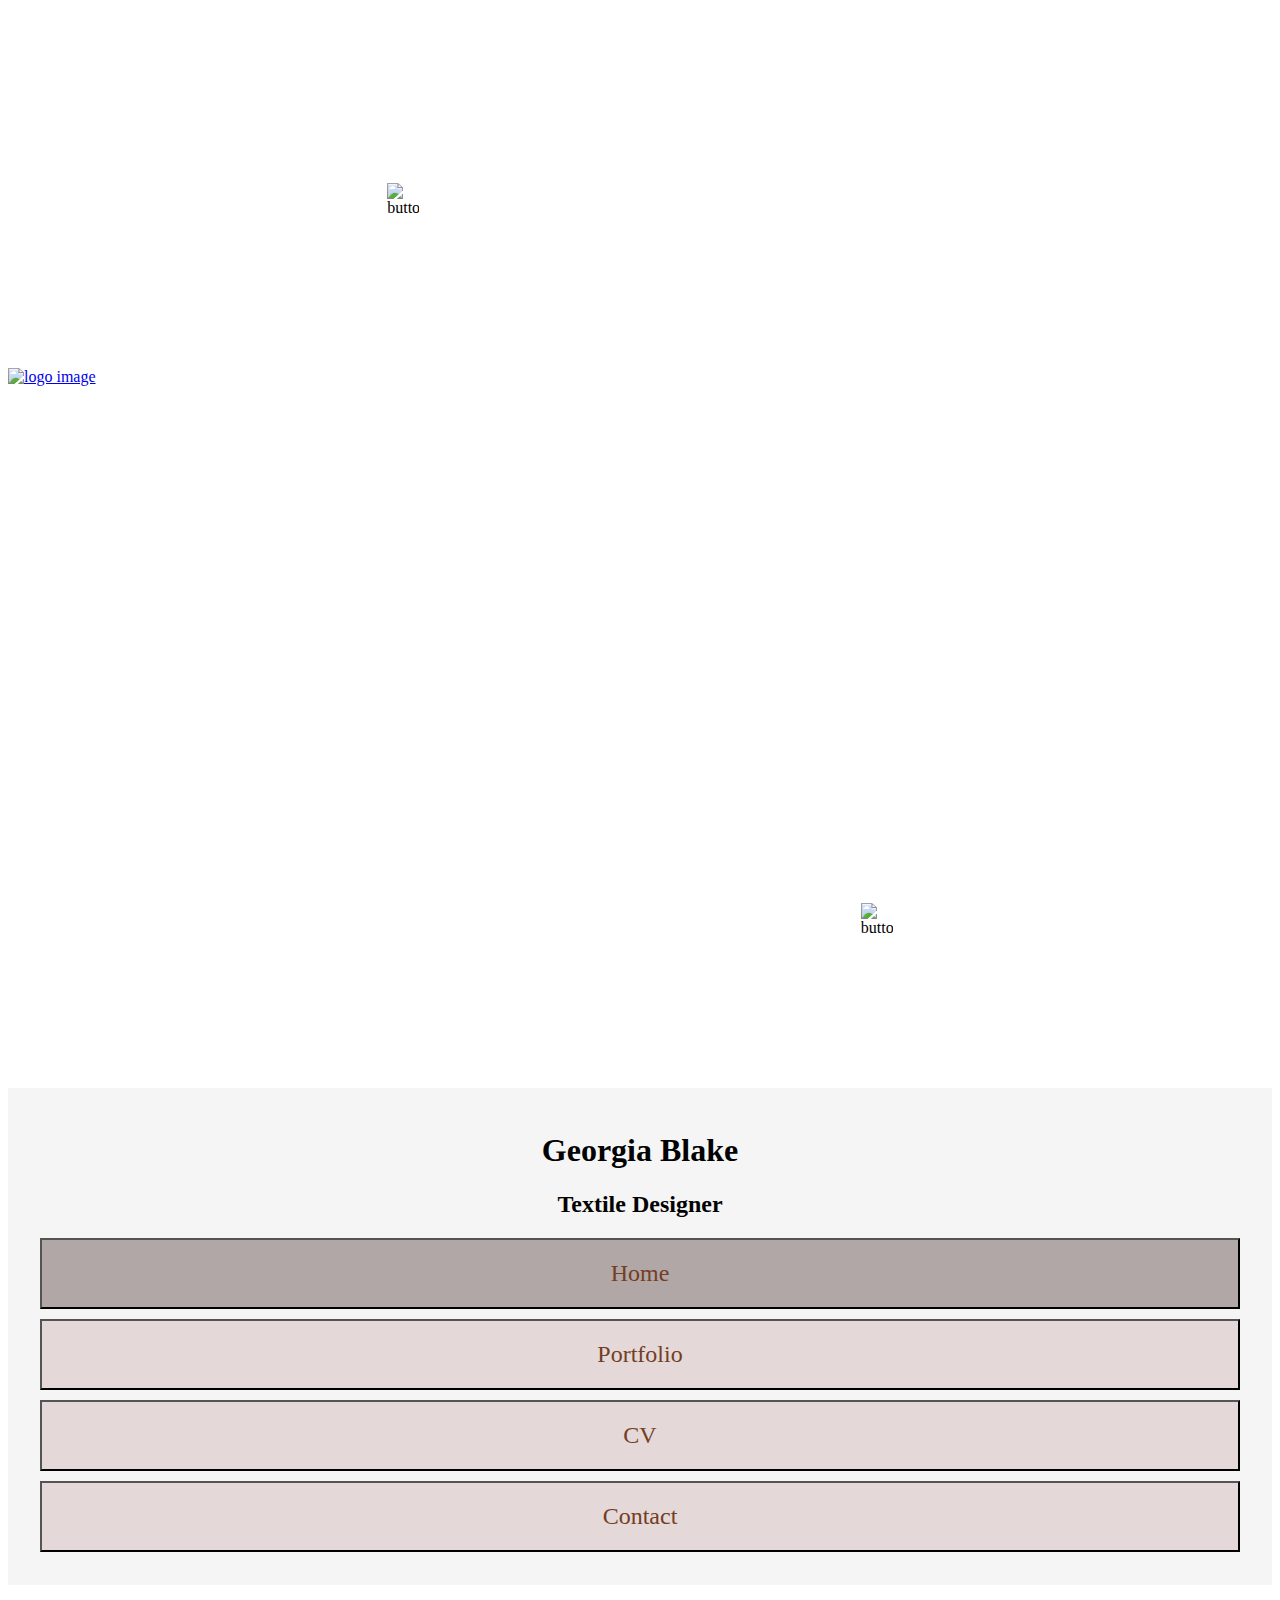
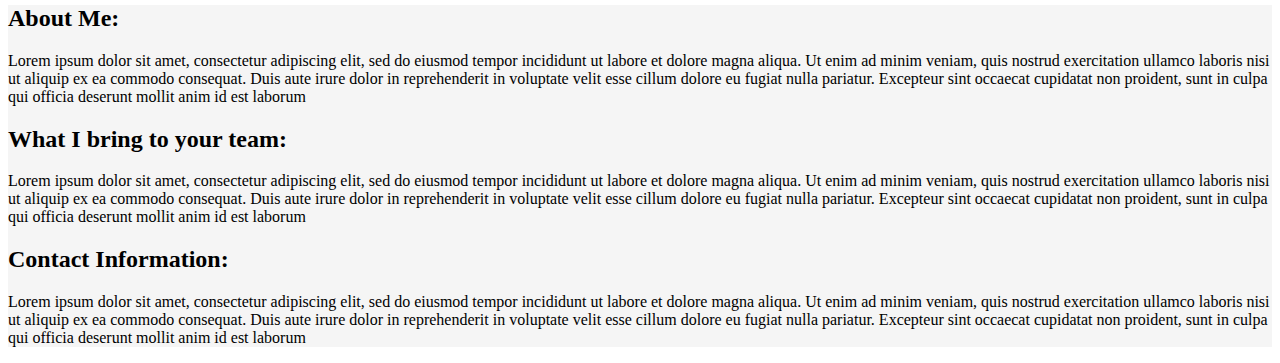
==== index.html @ 0e98c502 "implements filler content on home page" ====
<!DOCTYPE html>
<html lang="en">
  <head>
    <meta charset="UTF-8" />
    <meta name="viewport" content="width=device-width, initial-scale=1.0" />
    <link
      rel="stylesheet"
      href="https://cdn.jsdelivr.net/npm/bootstrap@4.5.3/dist/css/bootstrap.min.css"
      integrity="sha384-TX8t27EcRE3e/ihU7zmQxVncDAy5uIKz4rEkgIXeMed4M0jlfIDPvg6uqKI2xXr2"
      crossorigin="anonymous"
    />
    <script
      src="https://code.jquery.com/jquery-3.5.1.slim.min.js"
      integrity="sha384-DfXdz2htPH0lsSSs5nCTpuj/zy4C+OGpamoFVy38MVBnE+IbbVYUew+OrCXaRkfj"
      crossorigin="anonymous"
    ></script>
    <script
      src="https://cdn.jsdelivr.net/npm/bootstrap@4.5.3/dist/js/bootstrap.bundle.min.js"
      integrity="sha384-ho+j7jyWK8fNQe+A12Hb8AhRq26LrZ/JpcUGGOn+Y7RsweNrtN/tE3MoK7ZeZDyx"
      crossorigin="anonymous"
    ></script>
    <link
      rel="stylesheet"
      href="https://use.fontawesome.com/releases/v5.15.1/css/all.css"
      integrity="sha384-vp86vTRFVJgpjF9jiIGPEEqYqlDwgyBgEF109VFjmqGmIY/Y4HV4d3Gp2irVfcrp"
      crossorigin="anonymous"
    />
    <link
      href="https://fonts.googleapis.com/css2?family=Neucha&family=Old+Standard+TT:wght@400;700&family=Open+Sans:ital,wght@0,300;0,400;0,600;0,700;1,800&display=swap"
      rel="stylesheet"
    />
    <link rel="stylesheet" href="assets/css/style.css" type="text/css" />
    <title>GB Portfolio</title>
  </head>
  <body>
    <header>
      <!--Below: a standard three collum layout from bootstrap's documentation, with custom hidden class-->
      <div class="container">
        <div class="row no-gutters">
          <div class="col-sm hidden header-col">
            <img
              src="assets/images/button.png"
              alt="button icon"
              class="center button_img button_img_l"
            />
          </div>
          <div class="col col-sm header-col">
            <a href="index.html"
              ><img
                src="assets/images/georgia_logo.jpg"
                alt="logo image"
                class="center logo"
            /></a>
          </div>
          <div class="col-sm hidden header-col">
            <img
              src="assets/images/button.png"
              alt="button icon"
              class="center button_img button_img_r"
            />
          </div>
        </div>
      </div>
        <div class="row no-gutters nav-bar">
          <a class="col-md-4 title center" href="#">
            <h1>Georgia Blake</h1>
            <h2>Textile Designer</h2>
          </a>
          <div class="col-md-8">
            <!--Below: a standard 2x2 grid from bootstrap's documentation, with the divider collumn made invisible on xs and small screens-->
            <div class="container">
              <div class="row no-gutters">
                <div class="col">
                  <button
                    type="button"
                    class="btn btn-secondary center btn-nav-bar active"
                  >
                    <a href="index.html">Home</a>
                  </button>
                </div>
                <div class="col">
                  <button
                    type="button"
                    class="btn btn-secondary center btn-nav-bar"
                  >
                    <a href="portfolio.html">Portfolio</a>
                  </button>
                </div>
                <div class="w-100 d-block d-sm-block d-md-none"></div>
                <div class="col">
                  <button
                    type="button"
                    class="btn btn-secondary center btn-nav-bar"
                  >
                    <a href="cv.html">CV</a>
                  </button>
                </div>
                <div class="col">
                  <button
                    type="button"
                    class="btn btn-secondary center btn-nav-bar"
                  >
                    <a href="contact.html">Contact</a>
                  </button>
                </div>
              </div>
            </div>
          </div>
        </div>
    </header>
    <section class="main-content">
      <div class="container">
        <div class="row">
          <div class="col-12 col-md-4">
            <h2>About Me:</h2>
            <p>
              Lorem ipsum dolor sit amet, consectetur adipiscing elit, sed do
              eiusmod tempor incididunt ut labore et dolore magna aliqua. Ut
              enim ad minim veniam, quis nostrud exercitation ullamco laboris
              nisi ut aliquip ex ea commodo consequat. Duis aute irure dolor in
              reprehenderit in voluptate velit esse cillum dolore eu fugiat
              nulla pariatur. Excepteur sint occaecat cupidatat non proident,
              sunt in culpa qui officia deserunt mollit anim id est laborum
            </p>
          </div>
          <div class="col-12 col-md-4">
            <h2>What I bring to your team:</h2>
            <p>
              Lorem ipsum dolor sit amet, consectetur adipiscing elit, sed do
              eiusmod tempor incididunt ut labore et dolore magna aliqua. Ut
              enim ad minim veniam, quis nostrud exercitation ullamco laboris
              nisi ut aliquip ex ea commodo consequat. Duis aute irure dolor in
              reprehenderit in voluptate velit esse cillum dolore eu fugiat
              nulla pariatur. Excepteur sint occaecat cupidatat non proident,
              sunt in culpa qui officia deserunt mollit anim id est laborum
            </p>
          </div>
          <div class="col-12 col-md-4">
            <h2>Contact Information:</h2>
            <p>
              Lorem ipsum dolor sit amet, consectetur adipiscing elit, sed do
              eiusmod tempor incididunt ut labore et dolore magna aliqua. Ut
              enim ad minim veniam, quis nostrud exercitation ullamco laboris
              nisi ut aliquip ex ea commodo consequat. Duis aute irure dolor in
              reprehenderit in voluptate velit esse cillum dolore eu fugiat
              nulla pariatur. Excepteur sint occaecat cupidatat non proident,
              sunt in culpa qui officia deserunt mollit anim id est laborum
            </p>
          </div>
        </div>
      </div>
    </section>
    <footer></footer>
  </body>
</html>
---- assets/css/style.css ----
<style>
@import url('https://fonts.googleapis.com/css2?family=Neucha&family=Old+Standard+TT:wght@400;700&family=Open+Sans:ital,wght@0,300;0,400;0,600;0,700;1,800&display=swap');
</style>

/*--------------------------------------------------Sitewide*/

body {
    font-family: 'Old Standard TT', serif;
}

/*--------------------------------------------------Header*/

header {
    margin: 0;
}

.header-col {
    height: 360px;
    width: auto;
    position: relative;
}

.logo {
    height: 100%;
    width: auto;
}

.button_img {
    position: absolute;
    top: 175px;
    height: 32px;
    width: 32px;
}

.button_img_l {
    left: 30%;
}

.button_img_r {
    right: 30%;
}

/*The following center class was found at https://www.w3schools.com/howto/howto_css_image_center.asp */

.center {
  display: block;
  margin: auto;
}

.title {
    font-family: 'Old Standard TT', serif;
    text-align: center;
    color: #020202;
    text-decoration: none;
    font-weight: 700;
}

.title:hover {
  color:#020202;
  text-decoration: none;
 }

 .nav-bar {
    padding-top: 23px;
    padding-bottom: 23px;
    background-color: whitesmoke;
    position: -webkit-sticky; /* Safari */
    position: sticky;
    top: 0;
 }

 .btn-nav-bar {
    margin-top: 10px;
    margin-bottom: 10px;
    padding: 20px 17px 20px 17px;
    background-color: #E4D8D8;
    border-radius: 0;
    text-decoration: none;
    width: 95%;
    height: 90%;
 }

.btn-secondary:not(:disabled):not(.disabled).active, .btn-secondary:not(:disabled):not(.disabled):active, .show>.btn-secondary.dropdown-toggle {
    background-color: #b2a7a7;
}

.btn-secondary:hover {
    background-color: #b2a7a7;
}

 .btn-nav-bar a {
    text-decoration: none;
    color: #733E24;
    font-family: 'Old Standard TT', serif;
    font-size: x-large;
 }

 /*--------------------------------------------------Main section (index)*/

 .main-content {
    background-color: whitesmoke;
 }

/*--------------------------------------------------Media Queries*/

@media (max-width: 576px) {
    .hidden {
    height: 0;
    filter: opacity(0);
    width: 0;
    }
}
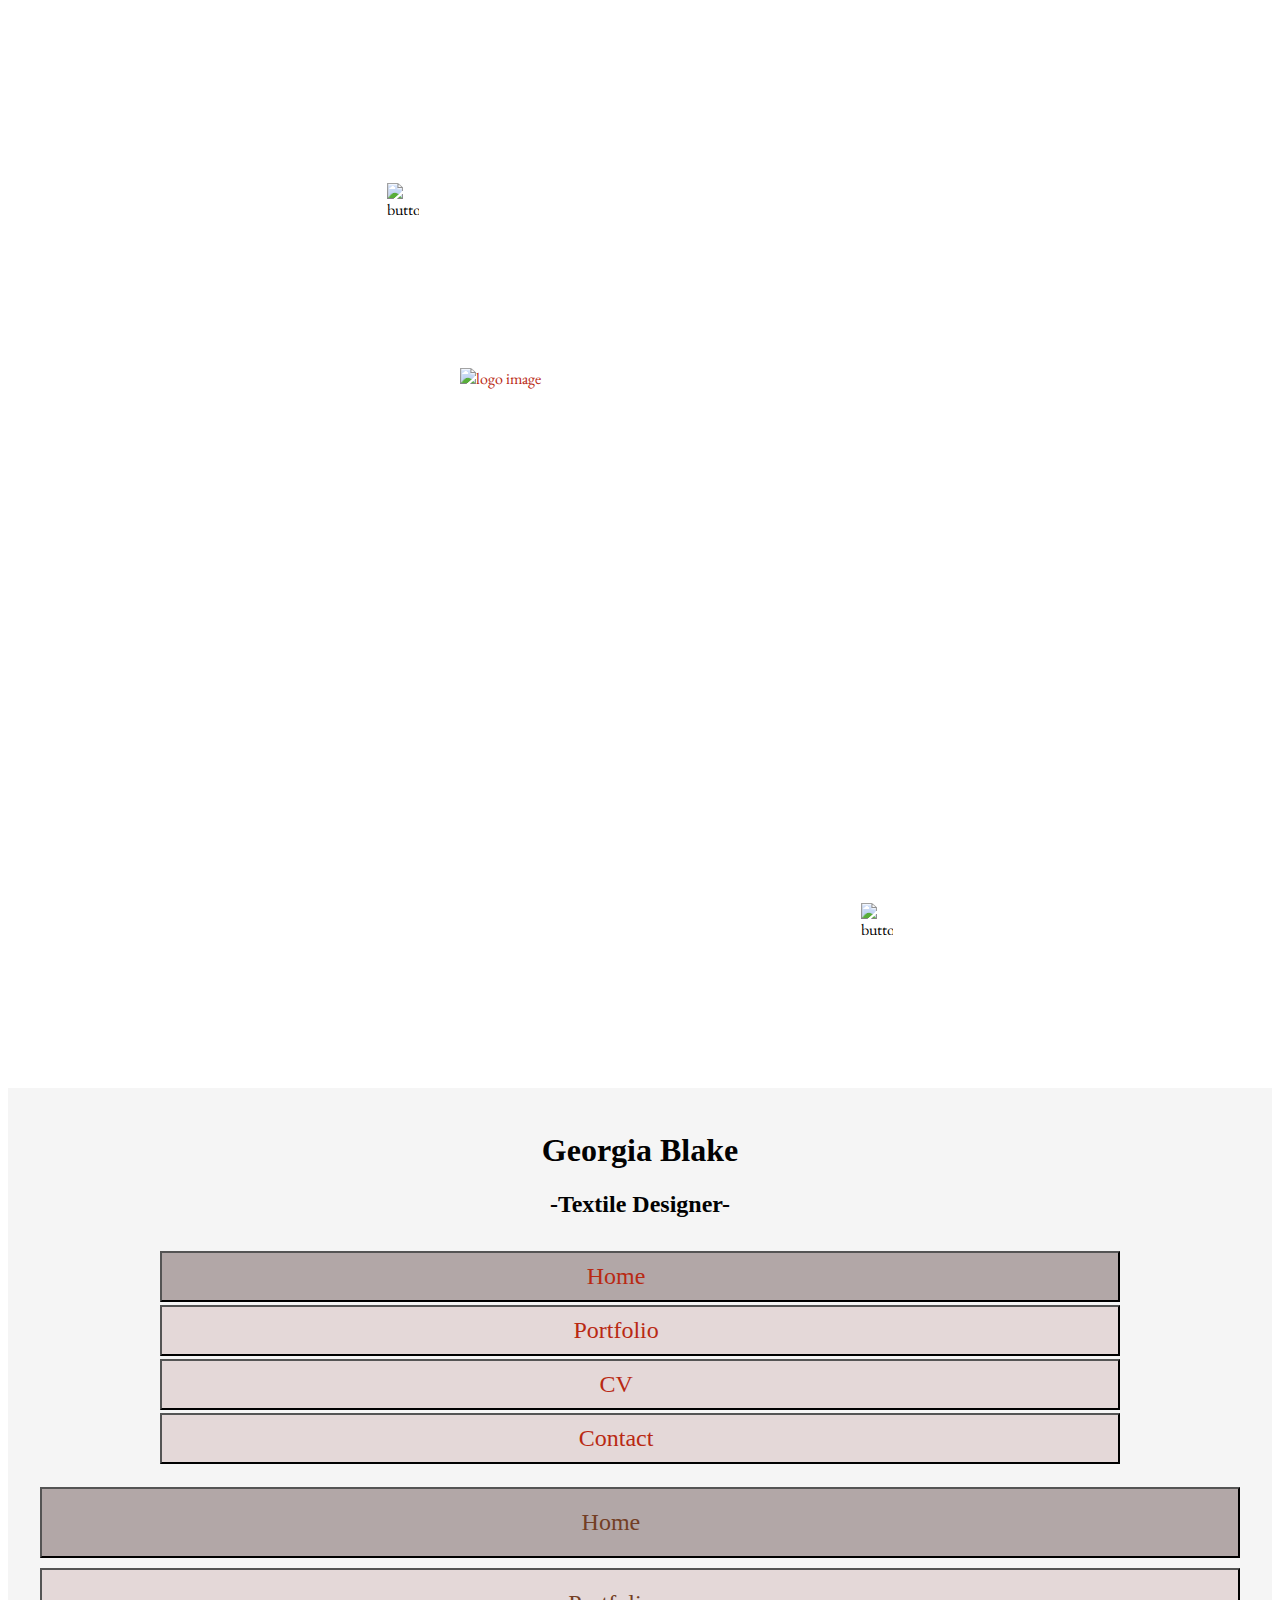
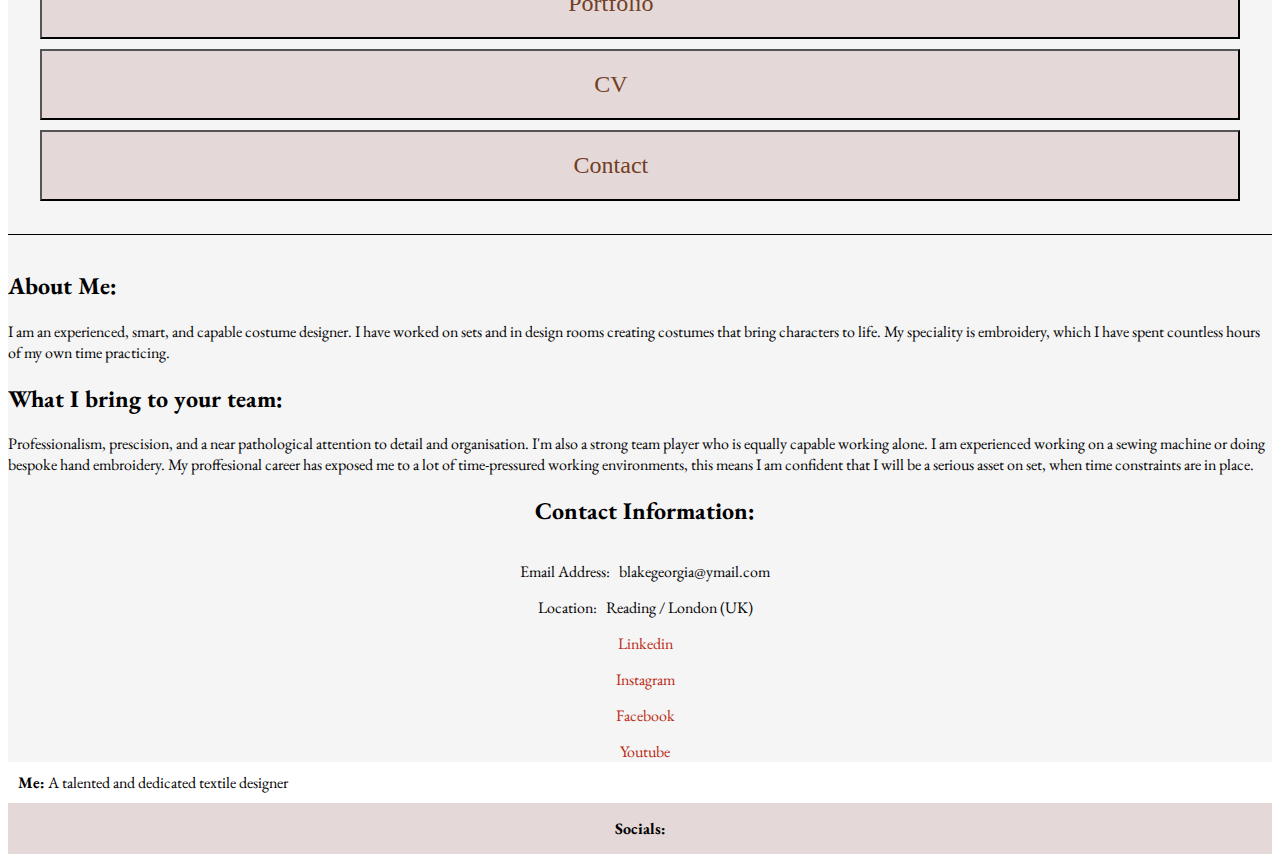
==== commit 01701685: "further styling site wide, more heavily on contact" ====
--- a/index.html
+++ b/index.html
@@ -32,14 +32,14 @@
     <link rel="stylesheet" href="assets/css/style.css" type="text/css" />
     <title>GB Portfolio</title>
   </head>
-  <body>
+  <body class="site">
     <header>
       <!--Below: a standard three collum layout from bootstrap's documentation, with custom hidden class-->
       <div class="container">
         <div class="row no-gutters">
           <div class="col-sm hidden header-col">
             <img
-              src="assets/images/button.png"
+              src="assets/images/button1.png"
               alt="button icon"
               class="center button_img button_img_l"
             />
@@ -54,102 +54,171 @@
           </div>
           <div class="col-sm hidden header-col">
             <img
-              src="assets/images/button.png"
+              src="assets/images/button1.png"
               alt="button icon"
               class="center button_img button_img_r"
             />
           </div>
         </div>
       </div>
-        <div class="row no-gutters nav-bar">
-          <a class="col-md-4 title center" href="#">
-            <h1>Georgia Blake</h1>
-            <h2>Textile Designer</h2>
-          </a>
-          <div class="col-md-8">
-            <!--Below: a standard 2x2 grid from bootstrap's documentation, with the divider collumn made invisible on xs and small screens-->
-            <div class="container">
-              <div class="row no-gutters">
-                <div class="col">
-                  <button
-                    type="button"
-                    class="btn btn-secondary center btn-nav-bar active"
-                  >
-                    <a href="index.html">Home</a>
-                  </button>
+      <div class="row no-gutters nav-bar sticky-top">
+        <a class="col-12 col-md-4 title center" href="#">
+          <h1>Georgia Blake</h1>
+          <h2>-Textile Designer-</h2>
+        </a>
+
+        <div class="col-12 d-md-none">
+        <!--Below: a standard dropdown from bootstrap's documentation, customised.-->
+            <p>
+            <a class="btn btn-primary center mob-nav-drop" data-toggle="collapse" href="#collapseExample" role="button" aria-expanded="false" aria-controls="collapseExample">
+                <i class="fas fa-bars"></i>
+            </a>
+            </p>
+            <div class="collapse" id="collapseExample">
+                <div class="card card-body center">
+                <button
+                  type="button"
+                  class="btn btn-secondary center btn-nav-drop active"
+                >
+                  <a href="index.html">Home</a>
+                </button>
+                <button
+                  type="button"
+                  class="btn btn-secondary center btn-nav-drop"
+                >
+                  <a href="portfolio.html">Portfolio</a>
+                </button>
+                <button
+                  type="button"
+                  class="btn btn-secondary center btn-nav-drop"
+                >
+                  <a href="cv.html">CV</a>
+                </button>
+                <button
+                  type="button"
+                  class="btn btn-secondary center btn-nav-drop"
+                >
+                  <a href="contact.html">Contact</a>
+                </button>
                 </div>
-                <div class="col">
-                  <button
-                    type="button"
-                    class="btn btn-secondary center btn-nav-bar"
-                  >
-                    <a href="portfolio.html">Portfolio</a>
-                  </button>
-                </div>
-                <div class="w-100 d-block d-sm-block d-md-none"></div>
-                <div class="col">
-                  <button
-                    type="button"
-                    class="btn btn-secondary center btn-nav-bar"
-                  >
-                    <a href="cv.html">CV</a>
-                  </button>
-                </div>
-                <div class="col">
-                  <button
-                    type="button"
-                    class="btn btn-secondary center btn-nav-bar"
-                  >
-                    <a href="contact.html">Contact</a>
-                  </button>
-                </div>
-              </div>
             </div>
-          </div>
-        </div>
+
+        </div>
+
+        <div class="col-md-8 d-none d-sm-none d-md-inline ">
+          <!--Below: a standard 2x2 grid from bootstrap's documentation, with the divider collumn made invisible on medium screens or larger-->
+          <div class="container">
+            <div class="row no-gutters">
+              <div class="col">
+                <button
+                  type="button"
+                  class="btn btn-secondary center btn-nav-bar active"
+                >
+                  <a href="index.html">Home</a>
+                </button>
+              </div>
+              <div class="col">
+                <button
+                  type="button"
+                  class="btn btn-secondary center btn-nav-bar"
+                >
+                  <a href="portfolio.html">Portfolio</a>
+                </button>
+              </div>
+              <div class="col">
+                <button
+                  type="button"
+                  class="btn btn-secondary center btn-nav-bar"
+                >
+                  <a href="cv.html">CV</a>
+                </button>
+              </div>
+              <div class="col">
+                <button
+                  type="button"
+                  class="btn btn-secondary center btn-nav-bar"
+                >
+                  <a href="contact.html">Contact</a>
+                </button>
+              </div>
+            </div>
+          </div>
+        </div>
+      </div>
     </header>
-    <section class="main-content">
+    <section class="main-content main-text site-content">
       <div class="container">
-        <div class="row">
-          <div class="col-12 col-md-4">
+        <div class="row no-gutters">
+          <div class="col-12 col-md-4" id="about-me">
             <h2>About Me:</h2>
             <p>
-              Lorem ipsum dolor sit amet, consectetur adipiscing elit, sed do
-              eiusmod tempor incididunt ut labore et dolore magna aliqua. Ut
-              enim ad minim veniam, quis nostrud exercitation ullamco laboris
-              nisi ut aliquip ex ea commodo consequat. Duis aute irure dolor in
-              reprehenderit in voluptate velit esse cillum dolore eu fugiat
-              nulla pariatur. Excepteur sint occaecat cupidatat non proident,
-              sunt in culpa qui officia deserunt mollit anim id est laborum
-            </p>
-          </div>
-          <div class="col-12 col-md-4">
+              I am an experienced, smart, and capable costume designer. I have
+              worked on sets and in design rooms creating costumes that bring
+              characters to life. My speciality is embroidery, which I have
+              spent countless hours of my own time practicing.
+            </p>
+          </div>
+          <div class="col-12 col-md-4 ">
             <h2>What I bring to your team:</h2>
             <p>
-              Lorem ipsum dolor sit amet, consectetur adipiscing elit, sed do
-              eiusmod tempor incididunt ut labore et dolore magna aliqua. Ut
-              enim ad minim veniam, quis nostrud exercitation ullamco laboris
-              nisi ut aliquip ex ea commodo consequat. Duis aute irure dolor in
-              reprehenderit in voluptate velit esse cillum dolore eu fugiat
-              nulla pariatur. Excepteur sint occaecat cupidatat non proident,
-              sunt in culpa qui officia deserunt mollit anim id est laborum
-            </p>
-          </div>
-          <div class="col-12 col-md-4">
-            <h2>Contact Information:</h2>
-            <p>
-              Lorem ipsum dolor sit amet, consectetur adipiscing elit, sed do
-              eiusmod tempor incididunt ut labore et dolore magna aliqua. Ut
-              enim ad minim veniam, quis nostrud exercitation ullamco laboris
-              nisi ut aliquip ex ea commodo consequat. Duis aute irure dolor in
-              reprehenderit in voluptate velit esse cillum dolore eu fugiat
-              nulla pariatur. Excepteur sint occaecat cupidatat non proident,
-              sunt in culpa qui officia deserunt mollit anim id est laborum
-            </p>
+              Professionalism, prescision, and a near pathological attention to
+              detail and organisation. I'm also a strong team player who is
+              equally capable working alone. I am experienced working on a
+              sewing machine or doing bespoke hand embroidery. My proffesional
+              career has exposed me to a lot of time-pressured working
+              environments, this means I am confident that I will be a serious
+              asset on set, when time constraints are in place.
+            </p>
+          </div>
+          <div class="col-12 col-md-4" id="contact-information">
+            <h2 class="contact-information">Contact Information:</h2>
+
+            <ul class="contact-information">
+              <li>Email Address: &nbsp; blakegeorgia@ymail.com</li>
+              <li>Location: &nbsp; Reading / London (UK)</li>
+              <li>
+                <a href="#"><i class="fab fa-linkedin"></i> Linkedin</a>
+              </li>
+              <li>
+                <a href="#"
+                  ><i class="fab fa-instagram-square"></i> Instagram</a
+                >
+              </li>
+              <li>
+                <a href="#"><i class="fab fa-facebook-square"></i> Facebook</a>
+              </li>
+              <li>
+                <a href="#"><i class="fab fa-youtube-square"></i> Youtube</a>
+              </li>
+            </ul>
           </div>
         </div>
       </div>
     </section>
-    <footer></footer>
+    <footer>
+        <div class="row no-gutters">
+          <div class="col-12 col-md-8">
+          <div class="row no-gutters">
+            <div class="col-1"></div>
+            <div class="col-11 me-container">
+            <h4 class="me">Me:</h4>
+            <p class="me">
+              A talented and dedicated textile designer&nbsp;
+              <a href="#"
+                ><i class="fas fa-home"></i
+              ></a>
+            </p>
+            </div>
+          </div>
+          </div>
+          <div class="col-12 col-md-4 contact-information socials">
+          <h4 class="me">Socials:</h4>
+            <a href="#"><i class="fab fa-linkedin"></i></a>
+            <a href="#"><i class="fab fa-instagram-square"></i></a>
+            <a href="#"><i class="fab fa-facebook-square"></i></a>
+            <a href="#"><i class="fab fa-youtube-square"></i></a>
+          </div>
+        </div>
+    </footer>
   </body>
 </html>
--- a/assets/css/style.css
+++ b/assets/css/style.css
@@ -1,43 +1,37 @@
-<style>
-@import url('https://fonts.googleapis.com/css2?family=Neucha&family=Old+Standard+TT:wght@400;700&family=Open+Sans:ital,wght@0,300;0,400;0,600;0,700;1,800&display=swap');
-</style>
-
-/*--------------------------------------------------Sitewide*/
+@import url("https://fonts.googleapis.com/css2?family=Neucha&family=Old+Standard+TT:wght@400;700&family=Open+Sans:ital,wght@0,300;0,400;0,600;0,700;1,800&family=EB+Garamond:wght@400;500;600;700;800&display=swap");
+
+/*--------------------------------------------------Site-wide*/
 
 body {
-    font-family: 'Old Standard TT', serif;
-}
-
-/*--------------------------------------------------Header*/
-
-header {
-    margin: 0;
-}
-
-.header-col {
-    height: 360px;
-    width: auto;
-    position: relative;
-}
-
-.logo {
-    height: 100%;
-    width: auto;
-}
-
-.button_img {
-    position: absolute;
-    top: 175px;
-    height: 32px;
-    width: 32px;
-}
-
-.button_img_l {
-    left: 30%;
-}
-
-.button_img_r {
-    right: 30%;
+  font-family: "EB Garamond", serif;
+}
+
+a {
+  text-decoration: none;
+  color: #b92913;
+}
+
+a:hover {
+  text-decoration: none;
+  color: #e8b00a;
+}
+
+/* The folowing is a workaround that makes the clickable area of links the same as the width and height of the button that conains them, I got the idea from: https://stackoverflow.com/questions/11078509/how-to-increase-the-clickable-area-of-a-a-tag-button*/
+
+button a {
+    display: block;
+    width: inherit;
+    height: inherit;
+}
+
+ul {
+  list-style-type: none;
+  margin: 0;
+  padding: 0;
+}
+
+li {
+  padding-top: 15px;
 }
 
 /*The following center class was found at https://www.w3schools.com/howto/howto_css_image_center.asp */
@@ -46,67 +40,269 @@
   display: block;
   margin: auto;
 }
+/*--------------------------------------------------Header*/
+
+header {
+  margin: 0;
+}
+
+.header-col {
+  height: 360px;
+  width: auto;
+  position: relative;
+}
+
+.logo {
+  height: auto;
+  width: 360px;
+}
+
+.container,
+.container-fluid,
+.container-lg,
+.container-md,
+.container-sm,
+.container-xl {
+  padding: 0;
+}
+
+.button_img {
+  position: absolute;
+  top: 175px;
+  height: 32px;
+  width: 32px;
+}
+
+.button_img_l {
+  left: 30%;
+}
+
+.button_img_r {
+  right: 30%;
+}
+
+
 
 .title {
-    font-family: 'Old Standard TT', serif;
+  font-family: "Old Standard TT", serif;
+  text-align: center;
+  color: #020202;
+  font-weight: 700;
+}
+
+.h1,
+h1 {
+  font-weight: 700;
+}
+
+.title:hover {
+  color: #020202;
+}
+
+.nav-bar {
+  padding-top: 23px;
+  padding-bottom: 23px;
+  background-color: whitesmoke;
+}
+
+.btn-nav-bar {
+  margin-top: 10px;
+  margin-bottom: 10px;
+  padding: 20px 17px 20px 17px;
+  background-color: #e4d8d8;
+  border-radius: 0;
+  width: 95%;
+  height: 90%;
+}
+
+.mob-nav-drop {
+  width: 15%;
+  background-color: #61291c;
+  border-color: #61291c;
+  border-radius: 0;
+  margin-top: 7px;
+}
+
+.btn-nav-drop {
+  margin-top: 3px;
+  margin-bottom: 3px;
+  padding: 10px 0 10px 0;
+  background-color: #e4d8d8;
+  border-radius: 0;
+  width: 95%;
+  height: 75%;
+  color: #733e24;
+  font-family: "Old Standard TT", serif;
+  font-size: x-large;
+}
+
+.btn-primary:hover {
+  background-color: #e8b00a;
+  border-color: #e8b00a;
+}
+
+.btn-primary:not(:disabled):not(.disabled).active,
+.btn-primary:not(:disabled):not(.disabled):active,
+.show > .btn-primary.dropdown-toggle {
+  background-color: #e8b00a;
+  border-color: #e8b00a;
+}
+
+.btn-primary.focus,
+.btn-primary:focus {
+  color: #fff;
+  background-color: #e8b00a;
+  border-color: #e8b00a;
+  box-shadow: 0 0 0 0.2rem rgba(97, 41, 28, 0.5);
+}
+
+.btn-secondary:not(:disabled):not(.disabled).active,
+.btn-secondary:not(:disabled):not(.disabled):active,
+.show > .btn-secondary.dropdown-toggle {
+  background-color: #b2a7a7;
+}
+
+.btn-secondary:hover {
+  background-color: #b2a7a7;
+}
+
+.btn-nav-bar a {
+  color: #733e24;
+  font-family: "Old Standard TT", serif;
+  font-size: x-large;
+}
+
+.card {
+    width: 80%;
+    padding: 10px;
+    border-radius: 0;
+}
+
+/*--------------------------------------------------Main section (index)*/
+
+.main-content {
+  background-color: whitesmoke;
+  padding-top: 15px;
+  border-top: 1px solid;
+}
+
+.contact-information {
+  text-align: center;
+}
+
+#about-me{
+    padding-right: 10px;
+}
+
+#contact-information {
+    padding-left: 10px;
+}
+
+/*--------------------------------------------------Main section (cv)*/
+
+.main-content-2 {
+    padding-top: 0;
+    border-bottom: 1px solid;
+}
+
+.skills-list {
+    padding-bottom: 15px;
+}
+
+.skills{
     text-align: center;
-    color: #020202;
-    text-decoration: none;
-    font-weight: 700;
-}
-
-.title:hover {
-  color:#020202;
-  text-decoration: none;
- }
-
- .nav-bar {
-    padding-top: 23px;
-    padding-bottom: 23px;
-    background-color: whitesmoke;
-    position: -webkit-sticky; /* Safari */
-    position: sticky;
-    top: 0;
- }
-
- .btn-nav-bar {
-    margin-top: 10px;
-    margin-bottom: 10px;
-    padding: 20px 17px 20px 17px;
+    padding-top: 10px;
+}
+
+#work-history{
+    padding: 10px 0 0 17px;
+}
+
+#cv-download {
+    background-color: #733e24;
+}
+
+.cv-download {
+    text-align: center;
+    margin-bottom: 20px;
+    font-size: 18px;
+    width: 50%;
+    height: auto;
     background-color: #E4D8D8;
-    border-radius: 0;
-    text-decoration: none;
-    width: 95%;
-    height: 90%;
- }
-
-.btn-secondary:not(:disabled):not(.disabled).active, .btn-secondary:not(:disabled):not(.disabled):active, .show>.btn-secondary.dropdown-toggle {
-    background-color: #b2a7a7;
-}
-
-.btn-secondary:hover {
-    background-color: #b2a7a7;
-}
-
- .btn-nav-bar a {
-    text-decoration: none;
-    color: #733E24;
-    font-family: 'Old Standard TT', serif;
-    font-size: x-large;
- }
-
- /*--------------------------------------------------Main section (index)*/
-
- .main-content {
-    background-color: whitesmoke;
- }
-
+    border: 1px solid;
+}
+
+/*--------------------------------------------------Main section (contact)*/
+
+.work-form {
+    max-width: 80%;
+}
+
+#send-project {
+    width: 45%;
+    background-color: #61291c; 
+    margin-bottom: 15px;
+}
+
+.site {
+  display: flex;
+  min-height: 100vh;
+  flex-direction: column;
+}
+
+.site-content {
+  flex: 1;
+}
+
+/*--------------------------------------------------Footer*/
+
+.me {
+  display: inline;
+}
+
+.me-container {
+  padding: 10px 0 10px 10px;
+}
+
+.socials {
+  background-color: #e4d8d8;
+  padding: 15px 0 15px 0;
+}
+
+.btn-primary:not(:disabled):not(.disabled).active:focus, .btn-primary:not(:disabled):not(.disabled):active:focus, .show>.btn-primary.dropdown-toggle:focus {
+    box-shadow: 0 0 0 0.2rem rgba(97, 41, 28, 0.5)
+}
 /*--------------------------------------------------Media Queries*/
 
-@media (max-width: 576px) {
-    .hidden {
+@media (max-width: 768px) {
+    .nav-bar {
+    padding-bottom: 5px;
+  }
+  .hidden {
     height: 0;
     filter: opacity(0);
     width: 0;
+  }
+  .skills{
+      border-bottom: 1px solid;
+  }
+  #cv-download{
+    width: 75%;
+    margin-bottom: 20px;
+  }
+  .main-text{
+      padding: 15px 10px 0 10px;
+  }
+}
+
+@media (min-width: 768px) {
+    .skills{
+        border-right: 1px solid;
+    }
+    #send-project {
+        width: 30%;
+    }
+    .work-form {
+    max-width: 60%;
     }
 }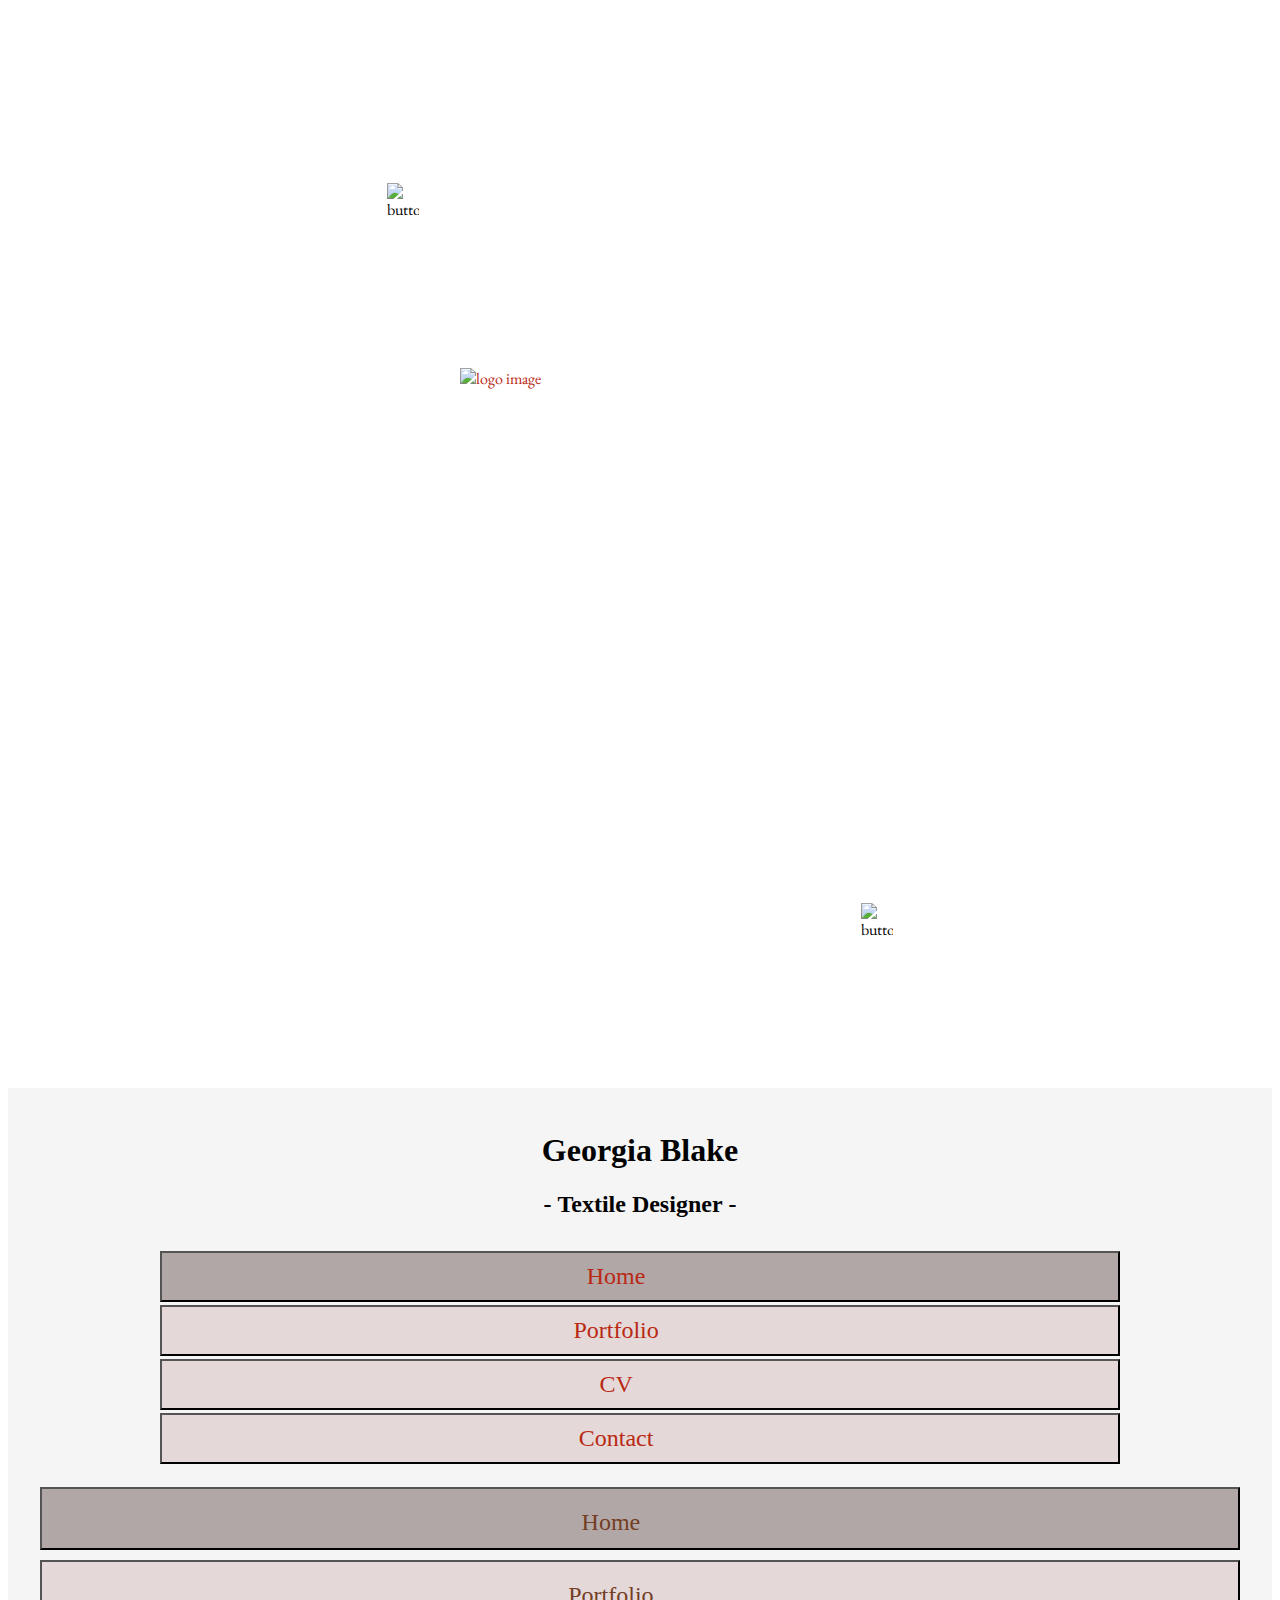
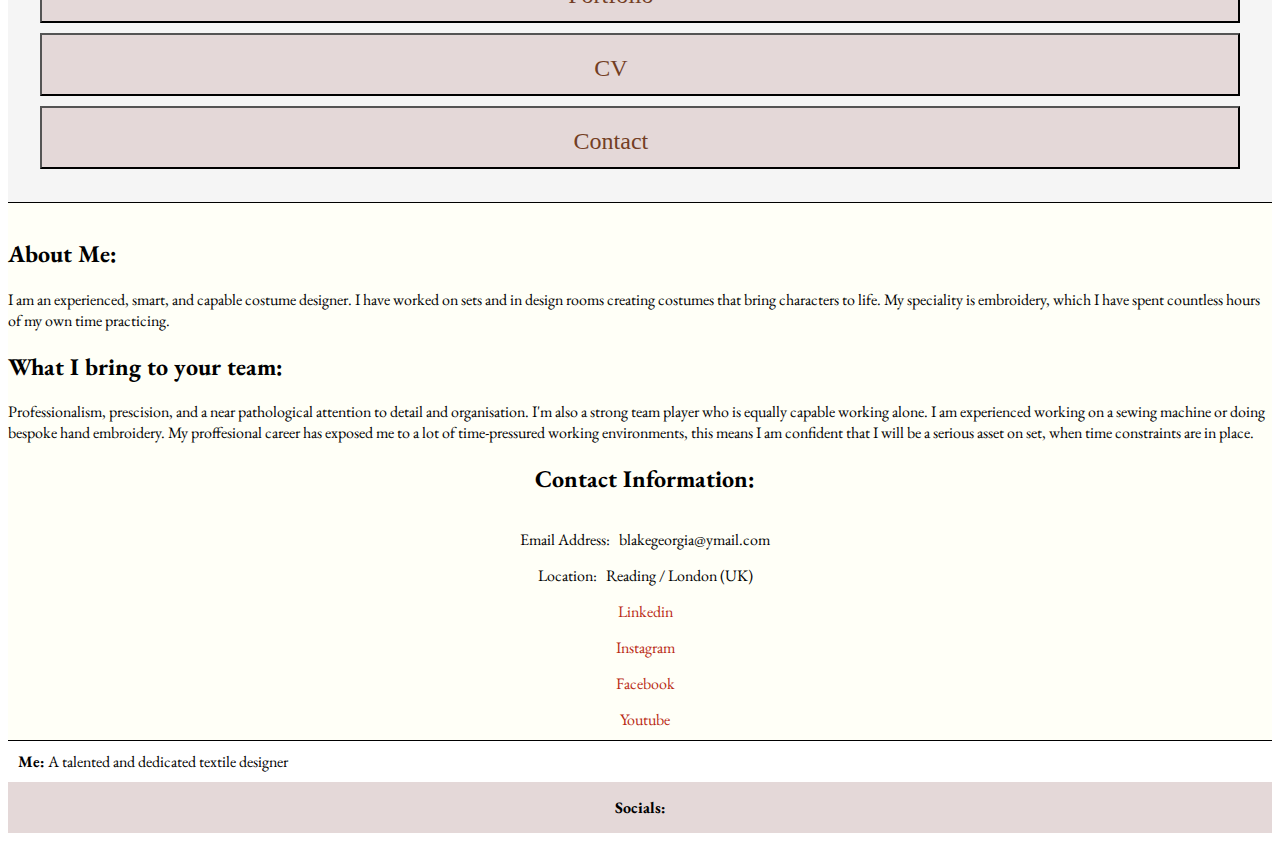
==== commit 15f0fcca: "adds border to top of footer" ====
--- a/index.html
+++ b/index.html
@@ -29,7 +29,7 @@
       href="https://fonts.googleapis.com/css2?family=Neucha&family=Old+Standard+TT:wght@400;700&family=Open+Sans:ital,wght@0,300;0,400;0,600;0,700;1,800&display=swap"
       rel="stylesheet"
     />
-    <link rel="stylesheet" href="assets/css/style.css" type="text/css" />
+    <link rel="stylesheet" href="assets/css/style.css" type="text/css" /> 
     <title>GB Portfolio</title>
   </head>
   <body class="site">
@@ -64,7 +64,7 @@
       <div class="row no-gutters nav-bar sticky-top">
         <a class="col-12 col-md-4 title center" href="#">
           <h1>Georgia Blake</h1>
-          <h2>-Textile Designer-</h2>
+          <h2>-&nbsp;Textile Designer&nbsp;-</h2>
         </a>
 
         <div class="col-12 d-md-none">
@@ -196,7 +196,7 @@
       </div>
     </section>
     <footer>
-        <div class="row no-gutters">
+        <div class="row no-gutters footer-1">
           <div class="col-12 col-md-8">
           <div class="row no-gutters">
             <div class="col-1"></div>
--- a/assets/css/style.css
+++ b/assets/css/style.css
@@ -19,9 +19,9 @@
 /* The folowing is a workaround that makes the clickable area of links the same as the width and height of the button that conains them, I got the idea from: https://stackoverflow.com/questions/11078509/how-to-increase-the-clickable-area-of-a-a-tag-button*/
 
 button a {
-    display: block;
-    width: inherit;
-    height: inherit;
+  display: block;
+  width: inherit;
+  height: inherit;
 }
 
 ul {
@@ -81,8 +81,6 @@
   right: 30%;
 }
 
-
-
 .title {
   font-family: "Old Standard TT", serif;
   text-align: center;
@@ -108,7 +106,7 @@
 .btn-nav-bar {
   margin-top: 10px;
   margin-bottom: 10px;
-  padding: 20px 17px 20px 17px;
+  padding: 20px 17px 12px 17px;
   background-color: #e4d8d8;
   border-radius: 0;
   width: 95%;
@@ -173,75 +171,78 @@
 }
 
 .card {
-    width: 80%;
-    padding: 10px;
-    border-radius: 0;
+  width: 80%;
+  padding: 10px;
+  border-radius: 0;
 }
 
 /*--------------------------------------------------Main section (index)*/
 
 .main-content {
-  background-color: whitesmoke;
+  background-color: #fffff7;
   padding-top: 15px;
   border-top: 1px solid;
+  padding-bottom: 10px;
 }
 
 .contact-information {
   text-align: center;
 }
 
-#about-me{
-    padding-right: 10px;
+#about-me {
+  padding-right: 10px;
 }
 
 #contact-information {
-    padding-left: 10px;
+  padding-left: 10px;
 }
 
 /*--------------------------------------------------Main section (cv)*/
 
 .main-content-2 {
-    padding-top: 0;
-    border-bottom: 1px solid;
+  padding-top: 0;
+  border-bottom: 1px solid;
 }
 
 .skills-list {
-    padding-bottom: 15px;
-}
-
-.skills{
-    text-align: center;
-    padding-top: 10px;
-}
-
-#work-history{
-    padding: 10px 0 0 17px;
-}
-
-#cv-download {
-    background-color: #733e24;
+  padding-bottom: 15px;
+}
+
+.skills {
+  text-align: center;
+  padding-top: 10px;
+}
+
+#work-history {
+  padding: 10px 0 0 17px;
 }
 
 .cv-download {
-    text-align: center;
-    margin-bottom: 20px;
-    font-size: 18px;
-    width: 50%;
-    height: auto;
-    background-color: #E4D8D8;
-    border: 1px solid;
+  margin-top: 3px;
+  margin-bottom: 3px;
+  padding: 10px 0 10px 0;
+  border-radius: 0;
+  width: 80%;
+  height: 75%;
+  font-family: "Old Standard TT", serif;
+  font-size: x-large;
+}
+
+#cv-down-col {
+  color: white;
+  background-color: #733e24;
 }
 
 /*--------------------------------------------------Main section (contact)*/
 
 .work-form {
-    max-width: 80%;
+  max-width: 80%;
 }
 
 #send-project {
-    width: 45%;
-    background-color: #61291c; 
-    margin-bottom: 15px;
+  width: 45%;
+  background-color: #61291c;
+  margin-bottom: 15px;
 }
 
 .site {
@@ -254,6 +255,42 @@
   flex: 1;
 }
 
+.form-control:focus {
+  box-shadow: 0 0 0 0.2rem rgba(97, 41, 28, 0.5);
+}
+
+.btn-primary:not(:disabled):not(.disabled).active:focus,
+.btn-primary:not(:disabled):not(.disabled):active:focus,
+.show > .btn-primary.dropdown-toggle:focus {
+  box-shadow: 0 0 0 0.2rem rgba(97, 41, 28, 0.5);
+}
+
+/*--------------------------------------------------Main section (portfolio)*/
+
+.photo {
+  clear: both;
+  line-height: 0;
+  column-count: 4;
+  column-gap: 0px;
+}
+
+.film {
+    column-count: 3;
+}
+
+.photo img {
+  width: 100%;
+}
+
+.head-piece {
+    width: 100%;
+    height: auto;
+}
+
+.port-title {
+  padding: 10px 0 10px 15px;
+}
+
 /*--------------------------------------------------Footer*/
 
 .me {
@@ -269,13 +306,15 @@
   padding: 15px 0 15px 0;
 }
 
-.btn-primary:not(:disabled):not(.disabled).active:focus, .btn-primary:not(:disabled):not(.disabled):active:focus, .show>.btn-primary.dropdown-toggle:focus {
-    box-shadow: 0 0 0 0.2rem rgba(97, 41, 28, 0.5)
-}
+.footer-1 {
+    border-top: 1px solid;
+}
+
+
 /*--------------------------------------------------Media Queries*/
 
 @media (max-width: 768px) {
-    .nav-bar {
+  .nav-bar {
     padding-bottom: 5px;
   }
   .hidden {
@@ -283,26 +322,46 @@
     filter: opacity(0);
     width: 0;
   }
-  .skills{
-      border-bottom: 1px solid;
-  }
-  #cv-download{
+  .skills {
+    border-bottom: 1px solid;
+  }
+  .cv-download {
     width: 75%;
     margin-bottom: 20px;
   }
-  .main-text{
-      padding: 15px 10px 0 10px;
-  }
+  .main-text {
+    padding: 15px 10px 0 10px;
+  }
+  #contact-information {
+    padding-left: 0;
+  }
+  .photo {
+    columns: 3;
+  }
+  .footer-1 {
+    border-top: 1px solid;
+}
 }
 
 @media (min-width: 768px) {
-    .skills{
-        border-right: 1px solid;
-    }
-    #send-project {
-        width: 30%;
-    }
-    .work-form {
+  .skills {
+    border-right: 1px solid;
+  }
+  #send-project {
+    width: 30%;
+  }
+  .work-form {
     max-width: 60%;
-    }
+  }
+  .cv-download {
+    padding-left: 10px;
+    padding-right: 10px;
+  }
+}
+
+
+@media (max-width: 576px){
+    .photo {
+    columns: 2;
+  }
 }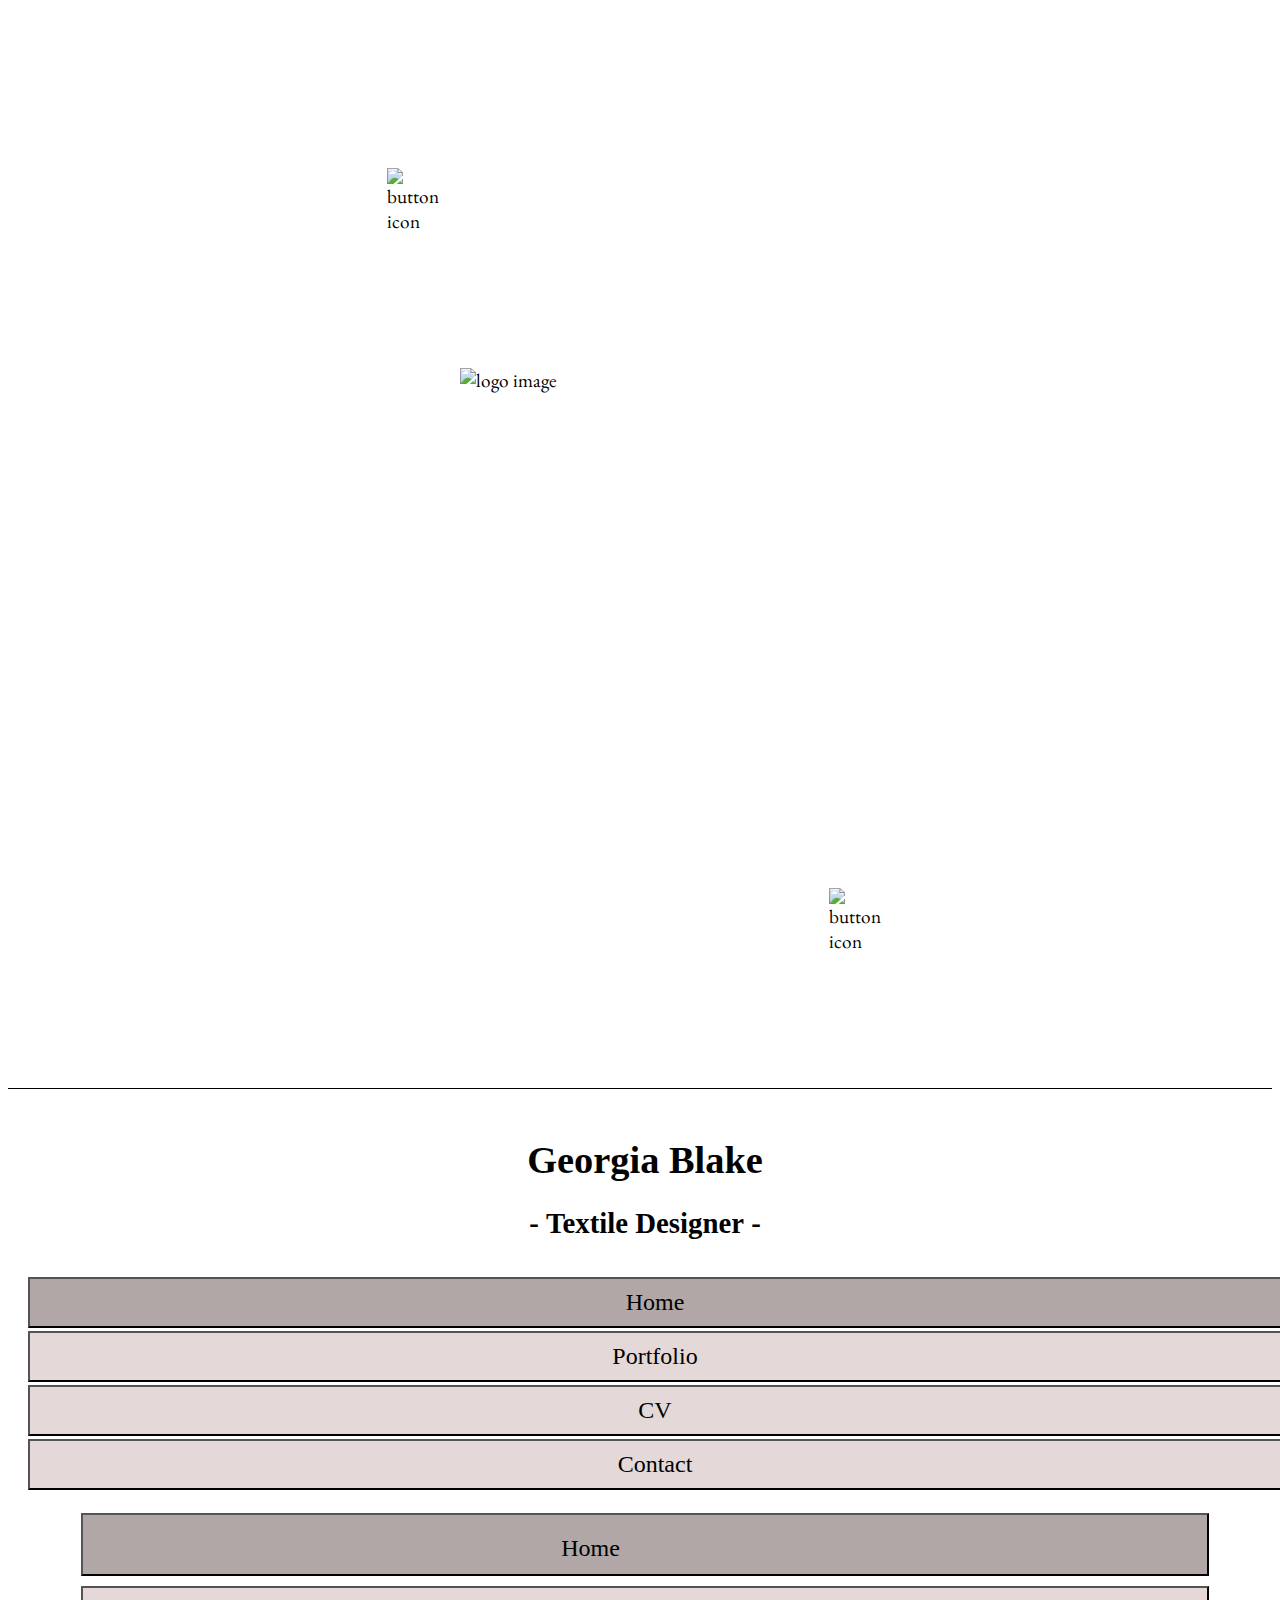
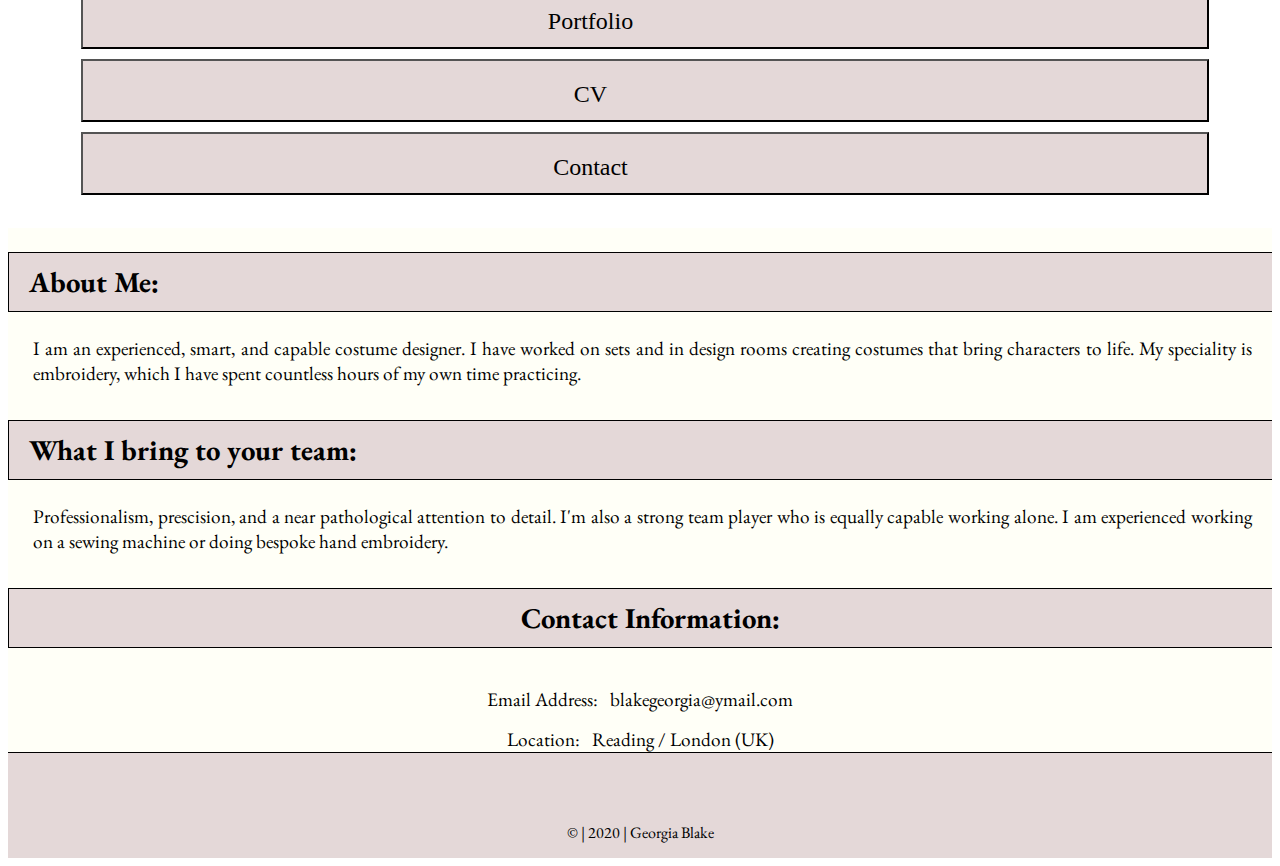
==== commit cce1138f: "site wide styling for headers, alterations to the header on destops for all pages other than index, " ====
--- a/index.html
+++ b/index.html
@@ -3,6 +3,7 @@
   <head>
     <meta charset="UTF-8" />
     <meta name="viewport" content="width=device-width, initial-scale=1.0" />
+    <title>GB Portfolio | Home</title>
     <link
       rel="stylesheet"
       href="https://cdn.jsdelivr.net/npm/bootstrap@4.5.3/dist/css/bootstrap.min.css"
@@ -30,7 +31,6 @@
       rel="stylesheet"
     />
     <link rel="stylesheet" href="assets/css/style.css" type="text/css" /> 
-    <title>GB Portfolio</title>
   </head>
   <body class="site">
     <header>
@@ -75,7 +75,7 @@
             </a>
             </p>
             <div class="collapse" id="collapseExample">
-                <div class="card card-body center">
+                <div class="card card-body center" id="card">
                 <button
                   type="button"
                   class="btn btn-secondary center btn-nav-drop active"
@@ -147,76 +147,47 @@
       </div>
     </header>
     <section class="main-content main-text site-content">
-      <div class="container">
         <div class="row no-gutters">
-          <div class="col-12 col-md-4" id="about-me">
-            <h2>About Me:</h2>
-            <p>
+          <div class="col-12 col-md-6 col-lg-4" >
+            <h2 class="index-title">About Me:</h2>
+            <p id="about-me">
               I am an experienced, smart, and capable costume designer. I have
               worked on sets and in design rooms creating costumes that bring
               characters to life. My speciality is embroidery, which I have
               spent countless hours of my own time practicing.
             </p>
           </div>
-          <div class="col-12 col-md-4 ">
-            <h2>What I bring to your team:</h2>
-            <p>
+          <div class="col-12 col-md-6 col-lg-4">
+            <h2 class="index-title">What I bring to your team:</h2>
+            <p id="what-i-bring">
               Professionalism, prescision, and a near pathological attention to
-              detail and organisation. I'm also a strong team player who is
+              detail. I'm also a strong team player who is
               equally capable working alone. I am experienced working on a
-              sewing machine or doing bespoke hand embroidery. My proffesional
+              sewing machine or doing bespoke hand embroidery. <!---My proffesional
               career has exposed me to a lot of time-pressured working
               environments, this means I am confident that I will be a serious
-              asset on set, when time constraints are in place.
+              asset on set, when time constraints are in place.--->
             </p>
           </div>
-          <div class="col-12 col-md-4" id="contact-information">
-            <h2 class="contact-information">Contact Information:</h2>
+          <div class="col-12 col-lg-4" >
+            <h2 class="contact-information index-title">Contact Information:</h2>
 
-            <ul class="contact-information">
+            <ul class="contact-information" >
               <li>Email Address: &nbsp; blakegeorgia@ymail.com</li>
               <li>Location: &nbsp; Reading / London (UK)</li>
-              <li>
-                <a href="#"><i class="fab fa-linkedin"></i> Linkedin</a>
-              </li>
-              <li>
-                <a href="#"
-                  ><i class="fab fa-instagram-square"></i> Instagram</a
-                >
-              </li>
-              <li>
-                <a href="#"><i class="fab fa-facebook-square"></i> Facebook</a>
-              </li>
-              <li>
-                <a href="#"><i class="fab fa-youtube-square"></i> Youtube</a>
-              </li>
             </ul>
           </div>
         </div>
-      </div>
+    
     </section>
     <footer>
         <div class="row no-gutters footer-1">
-          <div class="col-12 col-md-8">
-          <div class="row no-gutters">
-            <div class="col-1"></div>
-            <div class="col-11 me-container">
-            <h4 class="me">Me:</h4>
-            <p class="me">
-              A talented and dedicated textile designer&nbsp;
-              <a href="#"
-                ><i class="fas fa-home"></i
-              ></a>
-            </p>
-            </div>
-          </div>
-          </div>
-          <div class="col-12 col-md-4 contact-information socials">
-          <h4 class="me">Socials:</h4>
-            <a href="#"><i class="fab fa-linkedin"></i></a>
-            <a href="#"><i class="fab fa-instagram-square"></i></a>
-            <a href="#"><i class="fab fa-facebook-square"></i></a>
+          <div class="col-12 contact-information socials">
+            <a href="#"><i class="fab fa-linkedin"></i></a>&nbsp;
+            <a href="#"><i class="fab fa-instagram-square"></i></a>&nbsp;
+            <a href="#"><i class="fab fa-facebook-square"></i></a>&nbsp;
             <a href="#"><i class="fab fa-youtube-square"></i></a>
+            <p>© | 2020 | Georgia Blake</p>
           </div>
         </div>
     </footer>
--- a/assets/css/style.css
+++ b/assets/css/style.css
@@ -4,14 +4,20 @@
 
 body {
   font-family: "EB Garamond", serif;
+  font-size: 1.2rem;
 }
 
 a {
   text-decoration: none;
-  color: #b92913;
+  color: black;
 }
 
 a:hover {
+  text-decoration: none;
+  color: #e8b00a;
+}
+
+a i:hover {
   text-decoration: none;
   color: #e8b00a;
 }
@@ -39,6 +45,21 @@
 .center {
   display: block;
   margin: auto;
+}
+
+.logo-non-main {
+  width: inherit;
+}
+
+.title-non-main-container {
+  position: relative;
+}
+
+.title-non-main {
+  position: absolute;
+  top: 50%;
+  -ms-transform: translateY(-50%);
+  transform: translateY(-50%);
 }
 /*--------------------------------------------------Header*/
 
@@ -68,9 +89,9 @@
 
 .button_img {
   position: absolute;
-  top: 175px;
-  height: 32px;
-  width: 32px;
+  top: 160px;
+  height: 64px;
+  width: 64px;
 }
 
 .button_img_l {
@@ -98,9 +119,14 @@
 }
 
 .nav-bar {
+  padding-left: 10px;
   padding-top: 23px;
   padding-bottom: 23px;
-  background-color: whitesmoke;
+  border-top: 1px solid;
+}
+
+.btn-nav-link{
+    margin-left: 5px;
 }
 
 .btn-nav-bar {
@@ -109,8 +135,22 @@
   padding: 20px 17px 12px 17px;
   background-color: #e4d8d8;
   border-radius: 0;
-  width: 95%;
+  width: 90%;
   height: 90%;
+}
+
+.btn-nav-bar-non-main{
+  margin-top: 25%;
+  margin-bottom: 10px;
+  padding: 20px 17px 12px 17px;
+  background-color: #e4d8d8;
+  border-radius: 0;
+  width: 88%;
+  height: 70%;
+}
+
+#card {
+  width: 100%;
 }
 
 .mob-nav-drop {
@@ -127,11 +167,10 @@
   padding: 10px 0 10px 0;
   background-color: #e4d8d8;
   border-radius: 0;
-  width: 95%;
   height: 75%;
-  color: #733e24;
   font-family: "Old Standard TT", serif;
   font-size: x-large;
+  width: 100%;
 }
 
 .btn-primary:hover {
@@ -164,8 +203,8 @@
   background-color: #b2a7a7;
 }
 
-.btn-nav-bar a {
-  color: #733e24;
+.btn-nav-bar,.btn-nav-bar-non-main a {
+  color: black;
   font-family: "Old Standard TT", serif;
   font-size: x-large;
 }
@@ -180,28 +219,38 @@
 
 .main-content {
   background-color: #fffff7;
-  padding-top: 15px;
-  border-top: 1px solid;
-  padding-bottom: 10px;
 }
 
 .contact-information {
   text-align: center;
 }
 
+.index-title {
+  padding: 10px 0 10px 20px;
+  border-bottom: 1px solid;
+  border-top: 1px solid;
+  border-left: 1px solid;
+  background-color: #e4d8d8;
+}
+
 #about-me {
-  padding-right: 10px;
+  padding: 0 20px 10px 25px;
+  text-align: justify;
+}
+
+#what-i-bring {
+  padding: 0 20px 10px 25px;
+  text-align: justify;
 }
 
 #contact-information {
-  padding-left: 10px;
+  padding: 0 10px 15px 10px;
 }
 
 /*--------------------------------------------------Main section (cv)*/
 
 .main-content-2 {
   padding-top: 0;
-  border-bottom: 1px solid;
 }
 
 .skills-list {
@@ -210,7 +259,21 @@
 
 .skills {
   text-align: center;
-  padding-top: 10px;
+  height: inherit;
+}
+
+.cv-title {
+  padding: 10px 0 10px 5px;
+  border-bottom: 1px solid;
+  border-top: 1px solid;
+  background-color: #e4d8d8;
+}
+
+.cv-title-2 {
+  padding: 10px 0 10px 12px;
+  border-bottom: 1px solid;
+  border-top: 1px solid;
+  background-color: #e4d8d8;
 }
 
 #work-history {
@@ -228,21 +291,54 @@
   font-size: x-large;
 }
 
+#cv-down-col:hover {
+  background-color: #e8b00a;
+  border-color: #e8b00a;
+}
+
 #cv-down-col {
-  color: white;
+  color: #fffff7;
   background-color: #733e24;
+  border-color: #733e24;
+  border-radius: 5px;
 }
 
 /*--------------------------------------------------Main section (contact)*/
+
+.contact-heading {
+  padding: 20px 0 15px 0;
+  border-bottom: 1px solid;
+  border-top: 1px solid;
+  margin-bottom: 10px;
+  background-color: #e4d8d8;
+}
 
 .work-form {
   max-width: 80%;
 }
 
+.work-form input,
+textarea {
+  margin-bottom: 10px;
+  border-color: black;
+}
+
+#projectsummary {
+  border-color: black;
+}
+
 #send-project {
-  width: 45%;
-  background-color: #61291c;
+  width: 25%;
+  background-color: #733e24;
+  border-color: #733e24;
   margin-bottom: 15px;
+  border-radius: 5px;
+  color: #fffff7;
+}
+
+#send-project:hover {
+  background-color: #e8b00a;
+  border-color: #e8b00a;
 }
 
 .site {
@@ -270,46 +366,74 @@
 .photo {
   clear: both;
   line-height: 0;
-  column-count: 4;
-  column-gap: 0px;
-}
-
-.film {
-    column-count: 3;
+  column-count: 3;
+  column-gap: 15px;
 }
 
 .photo img {
+  width: 90%;
+  margin-left: 3%;
+}
+
+.img-size {
+  width: inherit;
+}
+
+.head-piece {
   width: 100%;
-}
-
-.head-piece {
-    width: 100%;
-    height: auto;
+  height: auto;
 }
 
 .port-title {
   padding: 10px 0 10px 15px;
+  margin-top: 5px;
+  border-top: 1px solid;
+  border-bottom: 1px solid;
+  text-align: center;
+}
+
+.portfolio {
+  background-color: #fffff7;
+  overflow: hidden;
+}
+
+.portfolio div {
+  padding-left: 10px;
+  padding-right: 10px;
+}
+
+.portfolio h2 {
+  background-color: #e4d8d8;
+}
+
+.portfolio img {
+  padding: 7px 7px 35px 7px;
+  border: 1px solid;
+  margin-top: 7px;
+  margin-bottom: 7px;
+  box-shadow: 5px 6px rgba(97, 41, 28, 0.2);
 }
 
 /*--------------------------------------------------Footer*/
 
-.me {
-  display: inline;
-}
-
-.me-container {
-  padding: 10px 0 10px 10px;
-}
-
 .socials {
   background-color: #e4d8d8;
   padding: 15px 0 15px 0;
+  font-size: 1.8rem;
+}
+
+.socials a {
+  color: #733e24;
+}
+
+.socials p {
+  font-size: 1rem;
+  margin-bottom: 0;
 }
 
 .footer-1 {
-    border-top: 1px solid;
-}
-
+  border-top: 1px solid;
+}
 
 /*--------------------------------------------------Media Queries*/
 
@@ -322,34 +446,31 @@
     filter: opacity(0);
     width: 0;
   }
-  .skills {
-    border-bottom: 1px solid;
+  .photo {
+    columns: 2;
   }
   .cv-download {
     width: 75%;
     margin-bottom: 20px;
   }
-  .main-text {
-    padding: 15px 10px 0 10px;
+  .index-title {
+    padding: 10px 0 10px 5px;
+    border-bottom: 1px solid;
+    border-top: 1px solid;
+    background-color: #e4d8d8;
   }
   #contact-information {
     padding-left: 0;
   }
-  .photo {
-    columns: 3;
-  }
   .footer-1 {
     border-top: 1px solid;
-}
+  }
 }
 
 @media (min-width: 768px) {
   .skills {
     border-right: 1px solid;
   }
-  #send-project {
-    width: 30%;
-  }
   .work-form {
     max-width: 60%;
   }
@@ -359,9 +480,8 @@
   }
 }
 
-
-@media (max-width: 576px){
-    .photo {
-    columns: 2;
-  }
-}+@media (max-width: 576px) {
+  .photo {
+    columns: 1;
+  }
+}
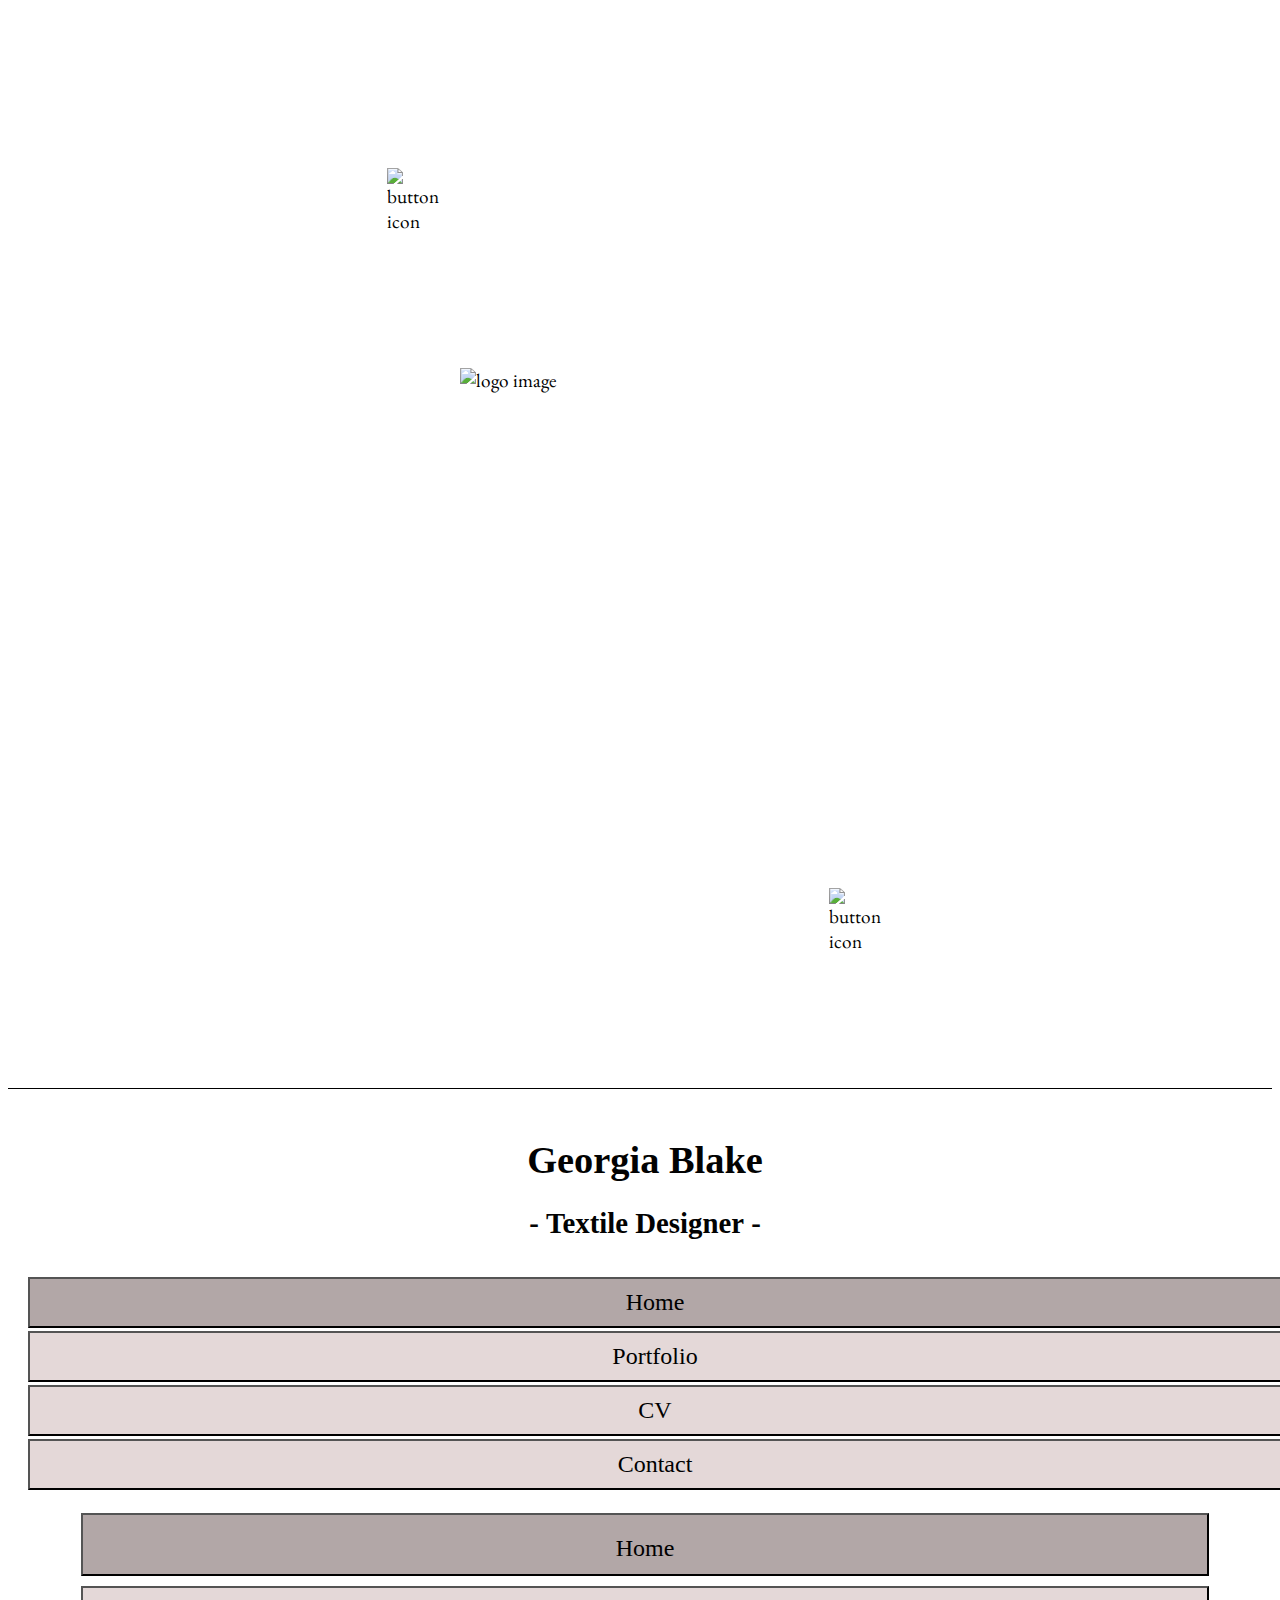
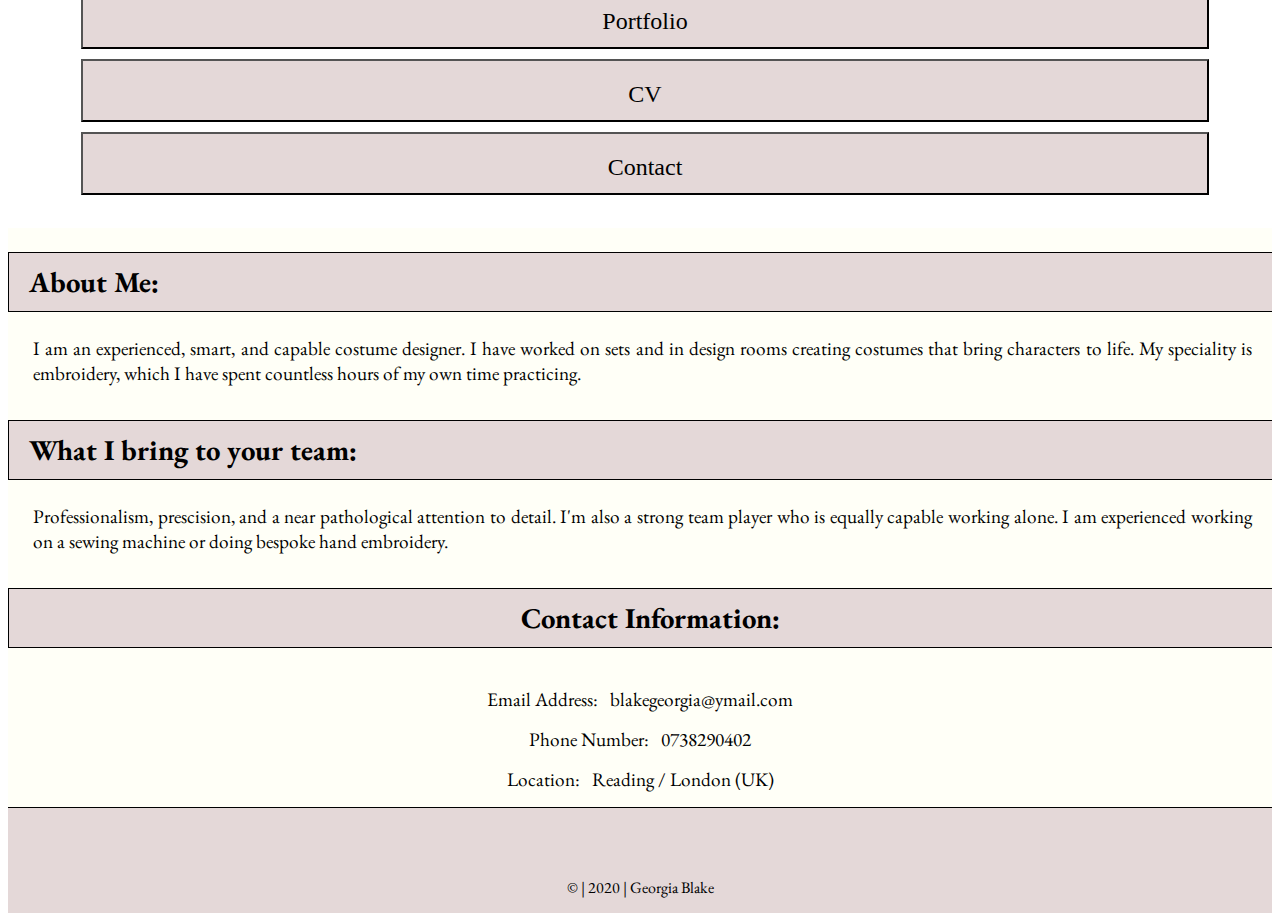
==== commit 05781daa: "adjusted nav bar button link size" ====
--- a/index.html
+++ b/index.html
@@ -106,7 +106,6 @@
         </div>
 
         <div class="col-md-8 d-none d-sm-none d-md-inline ">
-          <!--Below: a standard 2x2 grid from bootstrap's documentation, with the divider collumn made invisible on medium screens or larger-->
           <div class="container">
             <div class="row no-gutters">
               <div class="col">
@@ -174,6 +173,7 @@
 
             <ul class="contact-information" >
               <li>Email Address: &nbsp; blakegeorgia@ymail.com</li>
+              <li>Phone Number: &nbsp; 0738290402</li>
               <li>Location: &nbsp; Reading / London (UK)</li>
             </ul>
           </div>
--- a/assets/css/style.css
+++ b/assets/css/style.css
@@ -17,6 +17,11 @@
   color: #e8b00a;
 }
 
+button a:hover {
+  text-decoration: none;
+  color: #e8b00a;
+}
+
 a i:hover {
   text-decoration: none;
   color: #e8b00a;
@@ -26,8 +31,8 @@
 
 button a {
   display: block;
-  width: inherit;
-  height: inherit;
+  width: 100%;
+  height: 100%;
 }
 
 ul {
@@ -125,10 +130,6 @@
   border-top: 1px solid;
 }
 
-.btn-nav-link{
-    margin-left: 5px;
-}
-
 .btn-nav-bar {
   margin-top: 10px;
   margin-bottom: 10px;
@@ -142,11 +143,11 @@
 .btn-nav-bar-non-main{
   margin-top: 25%;
   margin-bottom: 10px;
-  padding: 20px 17px 12px 17px;
+  padding: 25px 17px 12px 17px;
   background-color: #e4d8d8;
   border-radius: 0;
   width: 88%;
-  height: 70%;
+  height: 60%;
 }
 
 #card {
@@ -223,6 +224,7 @@
 
 .contact-information {
   text-align: center;
+  padding-bottom: 15px;
 }
 
 .index-title {
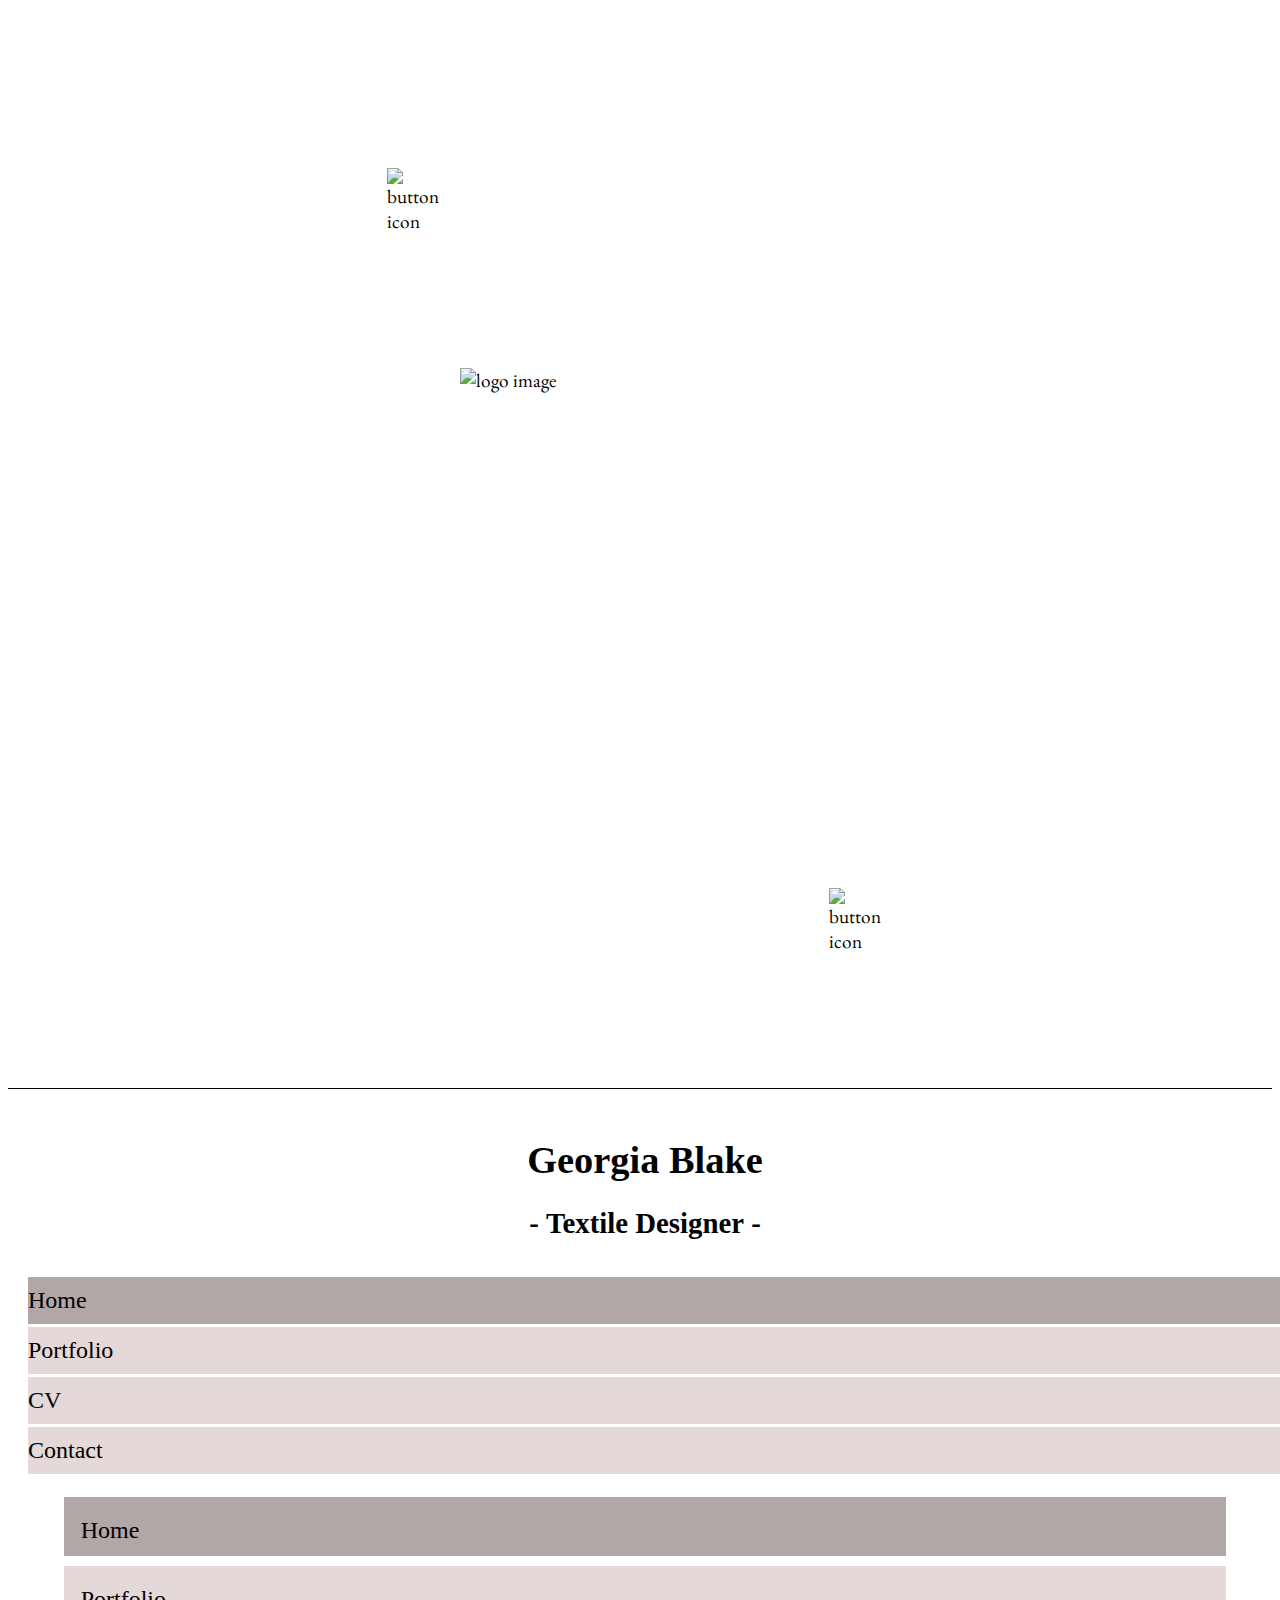
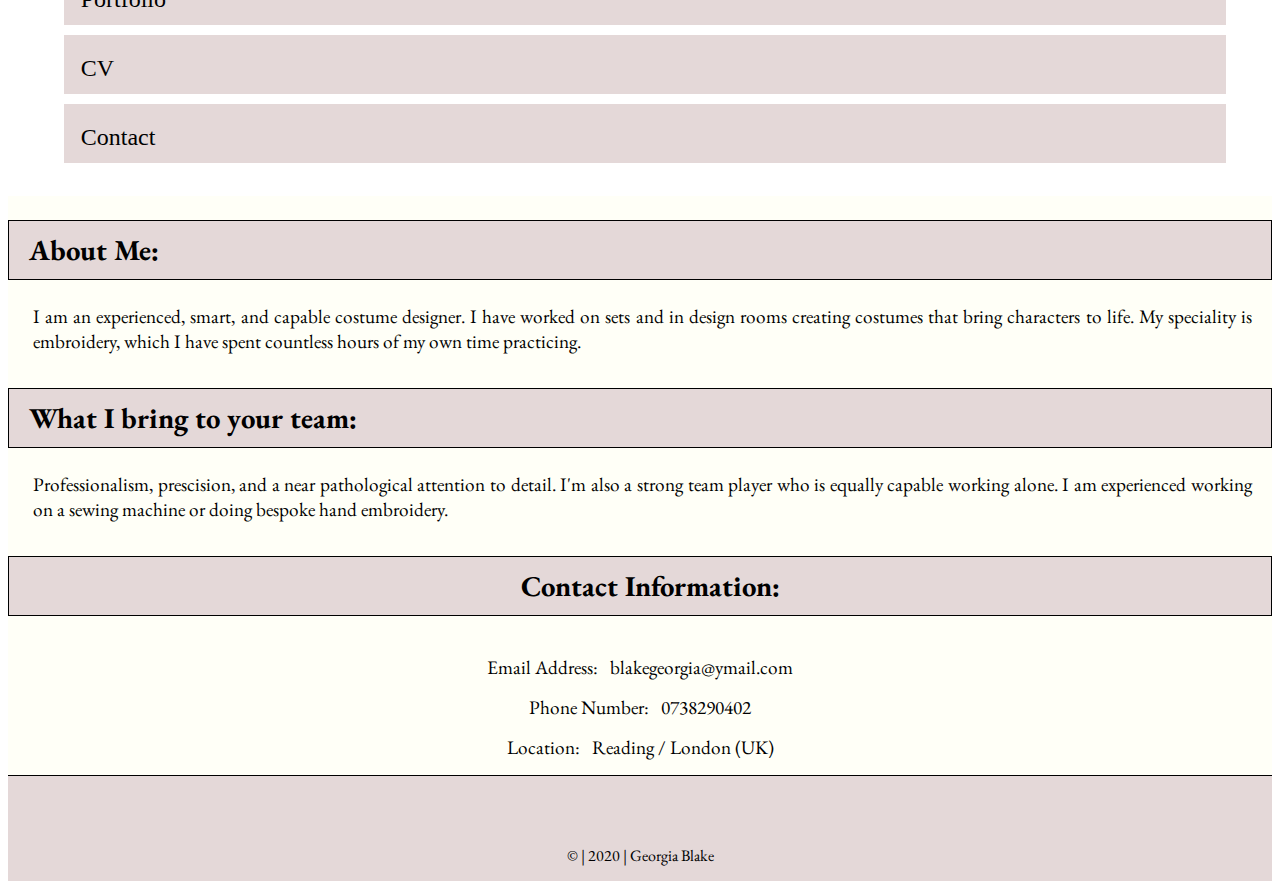
==== commit ef392a35: "changes nav bar links from a tags wrapped in buttons to a tags with button classes, some minor style" ====
--- a/index.html
+++ b/index.html
@@ -61,7 +61,7 @@
           </div>
         </div>
       </div>
-      <div class="row no-gutters nav-bar sticky-top">
+      <div class="row no-gutters nav-bar">
         <a class="col-12 col-md-4 title center" href="#">
           <h1>Georgia Blake</h1>
           <h2>-&nbsp;Textile Designer&nbsp;-</h2>
@@ -76,69 +76,36 @@
             </p>
             <div class="collapse" id="collapseExample">
                 <div class="card card-body center" id="card">
-                <button
-                  type="button"
-                  class="btn btn-secondary center btn-nav-drop active"
-                >
-                  <a href="index.html">Home</a>
-                </button>
-                <button
-                  type="button"
-                  class="btn btn-secondary center btn-nav-drop"
-                >
-                  <a href="portfolio.html">Portfolio</a>
-                </button>
-                <button
-                  type="button"
-                  class="btn btn-secondary center btn-nav-drop"
-                >
-                  <a href="cv.html">CV</a>
-                </button>
-                <button
-                  type="button"
-                  class="btn btn-secondary center btn-nav-drop"
-                >
-                  <a href="contact.html">Contact</a>
-                </button>
+                
+                  <a href="index.html" class="btn btn-secondary center btn-nav-drop active">Home</a>
+
+                  <a href="portfolio.html" class="btn btn-secondary center btn-nav-drop">Portfolio</a>
+                
+                  <a href="cv.html" class="btn btn-secondary center btn-nav-drop">CV</a>
+        
+                  <a href="contact.html" class="btn btn-secondary center btn-nav-drop">Contact</a>
                 </div>
             </div>
 
         </div>
 
-        <div class="col-md-8 d-none d-sm-none d-md-inline ">
+        <div class="col-md-8 d-none d-sm-none d-md-inline nav-cont">
           <div class="container">
             <div class="row no-gutters">
               <div class="col">
-                <button
-                  type="button"
-                  class="btn btn-secondary center btn-nav-bar active"
-                >
-                  <a href="index.html">Home</a>
-                </button>
+                
+                  <a href="index.html" class="btn btn-secondary center btn-nav-bar active">Home</a>
+                
               </div>
               <div class="col">
-                <button
-                  type="button"
-                  class="btn btn-secondary center btn-nav-bar"
-                >
-                  <a href="portfolio.html">Portfolio</a>
-                </button>
+                  <a href="portfolio.html" class="btn btn-secondary center btn-nav-bar">Portfolio</a>
+               
               </div>
               <div class="col">
-                <button
-                  type="button"
-                  class="btn btn-secondary center btn-nav-bar"
-                >
-                  <a href="cv.html">CV</a>
-                </button>
+                  <a href="cv.html" class="btn btn-secondary center btn-nav-bar">CV</a>
               </div>
               <div class="col">
-                <button
-                  type="button"
-                  class="btn btn-secondary center btn-nav-bar"
-                >
-                  <a href="contact.html">Contact</a>
-                </button>
+                  <a href="contact.html" class="btn btn-secondary center btn-nav-bar">Contact</a>
               </div>
             </div>
           </div>
@@ -183,10 +150,10 @@
     <footer>
         <div class="row no-gutters footer-1">
           <div class="col-12 contact-information socials">
-            <a href="#"><i class="fab fa-linkedin"></i></a>&nbsp;
-            <a href="#"><i class="fab fa-instagram-square"></i></a>&nbsp;
-            <a href="#"><i class="fab fa-facebook-square"></i></a>&nbsp;
-            <a href="#"><i class="fab fa-youtube-square"></i></a>
+            <a href="https://www.linkedin.com/" target="_blank"><i class="fab fa-linkedin"></i></a>&nbsp;
+            <a href="https://www.instagram.com/" target="_blank"><i class="fab fa-instagram-square" ></i></a>&nbsp;
+            <a href="https://www.facebook.com/" target="_blank"><i class="fab fa-facebook-square" ></i></a>&nbsp;
+            <a href="https://www.youtube.com/" target="_blank"><i class="fab fa-youtube-square"></i></a>
             <p>© | 2020 | Georgia Blake</p>
           </div>
         </div>
--- a/assets/css/style.css
+++ b/assets/css/style.css
@@ -15,24 +15,6 @@
 a:hover {
   text-decoration: none;
   color: #e8b00a;
-}
-
-button a:hover {
-  text-decoration: none;
-  color: #e8b00a;
-}
-
-a i:hover {
-  text-decoration: none;
-  color: #e8b00a;
-}
-
-/* The folowing is a workaround that makes the clickable area of links the same as the width and height of the button that conains them, I got the idea from: https://stackoverflow.com/questions/11078509/how-to-increase-the-clickable-area-of-a-a-tag-button*/
-
-button a {
-  display: block;
-  width: 100%;
-  height: 100%;
 }
 
 ul {
@@ -147,7 +129,14 @@
   background-color: #e4d8d8;
   border-radius: 0;
   width: 88%;
-  height: 60%;
+  height: 70%;
+}
+
+.btn-secondary {
+    color: black;
+}
+.btn-secondary:hover {
+    color: #e8b00a;
 }
 
 #card {
@@ -204,7 +193,7 @@
   background-color: #b2a7a7;
 }
 
-.btn-nav-bar,.btn-nav-bar-non-main a {
+.btn-nav-bar,.btn-nav-bar-non-main {
   color: black;
   font-family: "Old Standard TT", serif;
   font-size: x-large;
@@ -229,9 +218,7 @@
 
 .index-title {
   padding: 10px 0 10px 20px;
-  border-bottom: 1px solid;
-  border-top: 1px solid;
-  border-left: 1px solid;
+  border: 1px solid;
   background-color: #e4d8d8;
 }
 
@@ -392,6 +379,7 @@
   border-top: 1px solid;
   border-bottom: 1px solid;
   text-align: center;
+  box-shadow: 5px 6px rgba(97, 41, 28, 0.2);
 }
 
 .portfolio {
@@ -437,6 +425,10 @@
   border-top: 1px solid;
 }
 
+a i:hover{
+    color: #e8b00a;
+}
+
 /*--------------------------------------------------Media Queries*/
 
 @media (max-width: 768px) {
@@ -457,8 +449,6 @@
   }
   .index-title {
     padding: 10px 0 10px 5px;
-    border-bottom: 1px solid;
-    border-top: 1px solid;
     background-color: #e4d8d8;
   }
   #contact-information {
@@ -466,6 +456,16 @@
   }
   .footer-1 {
     border-top: 1px solid;
+  }
+  .nav-bar-non-main{
+      padding-bottom: 30px;
+      padding-top: 35px;
+  }
+  .nav-cont{
+      padding-top: 30px;
+  }
+  #send-project {
+      width: 30%;
   }
 }
 
